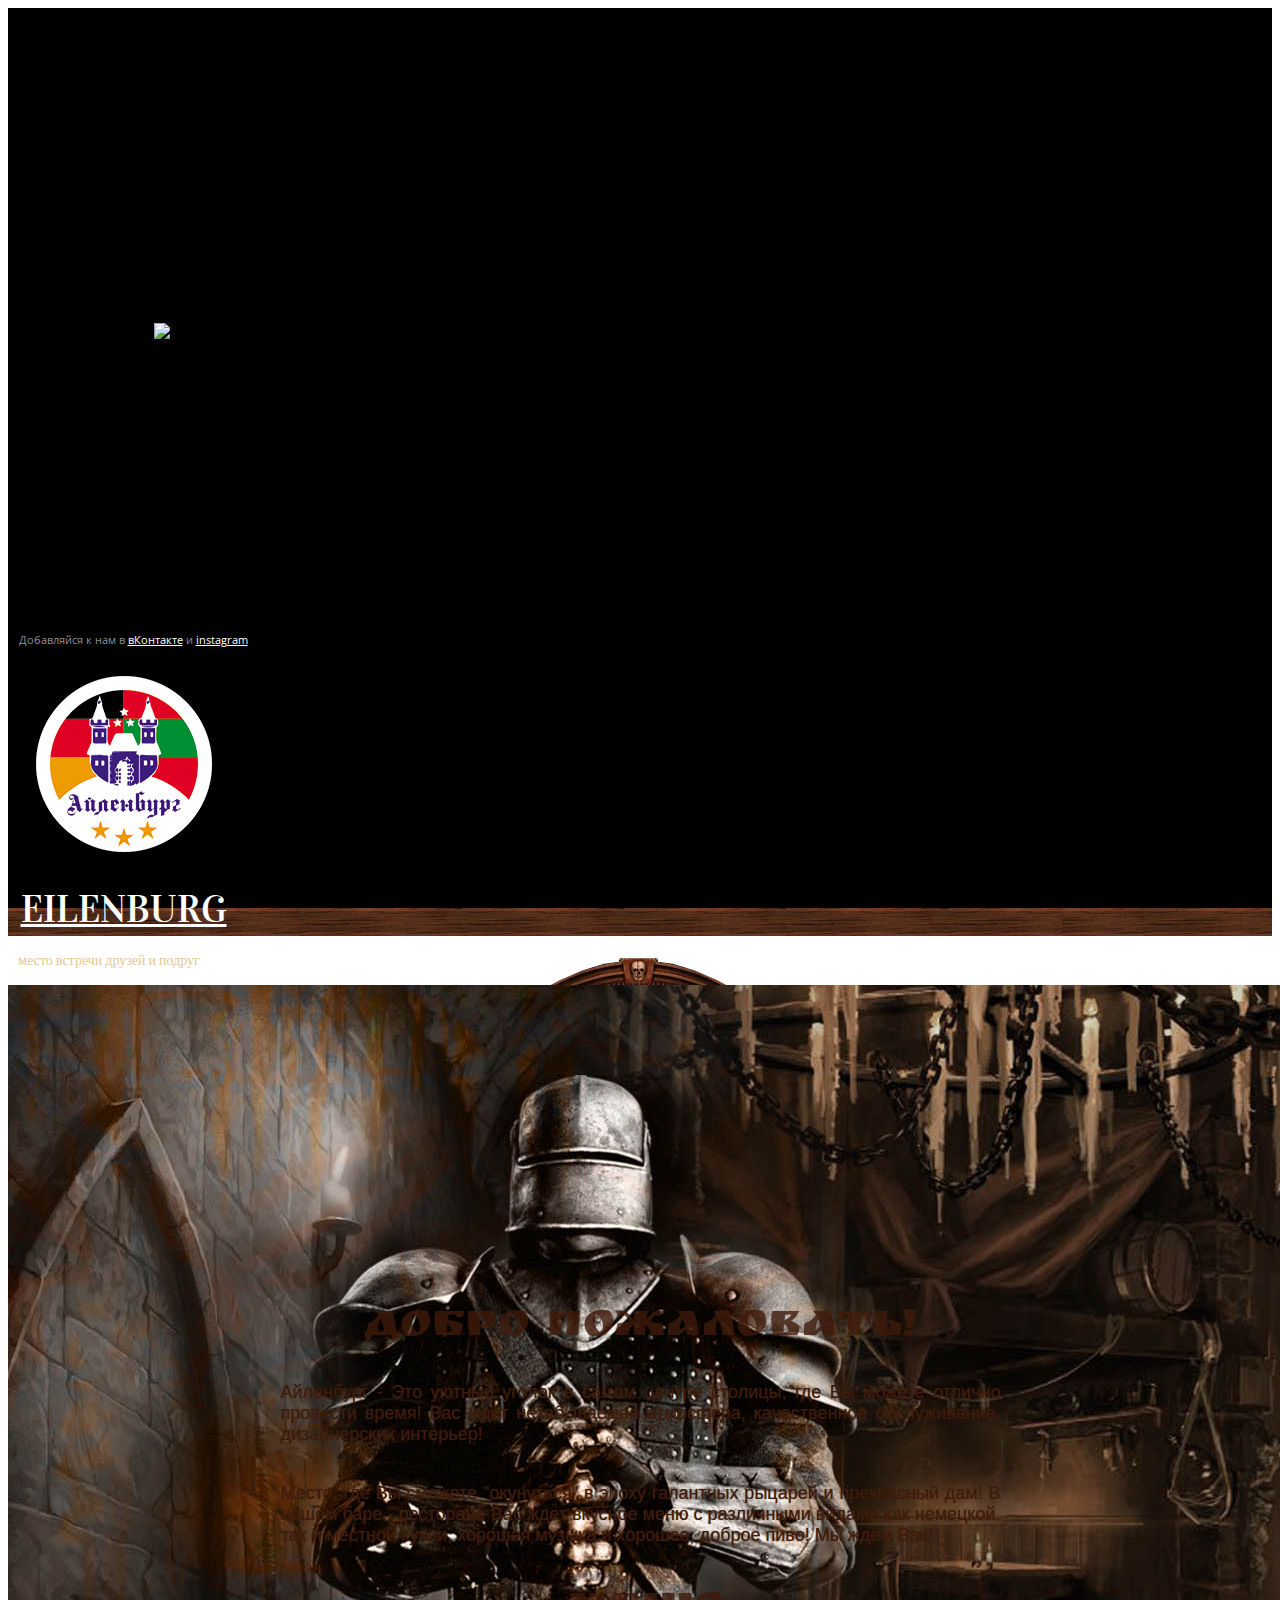
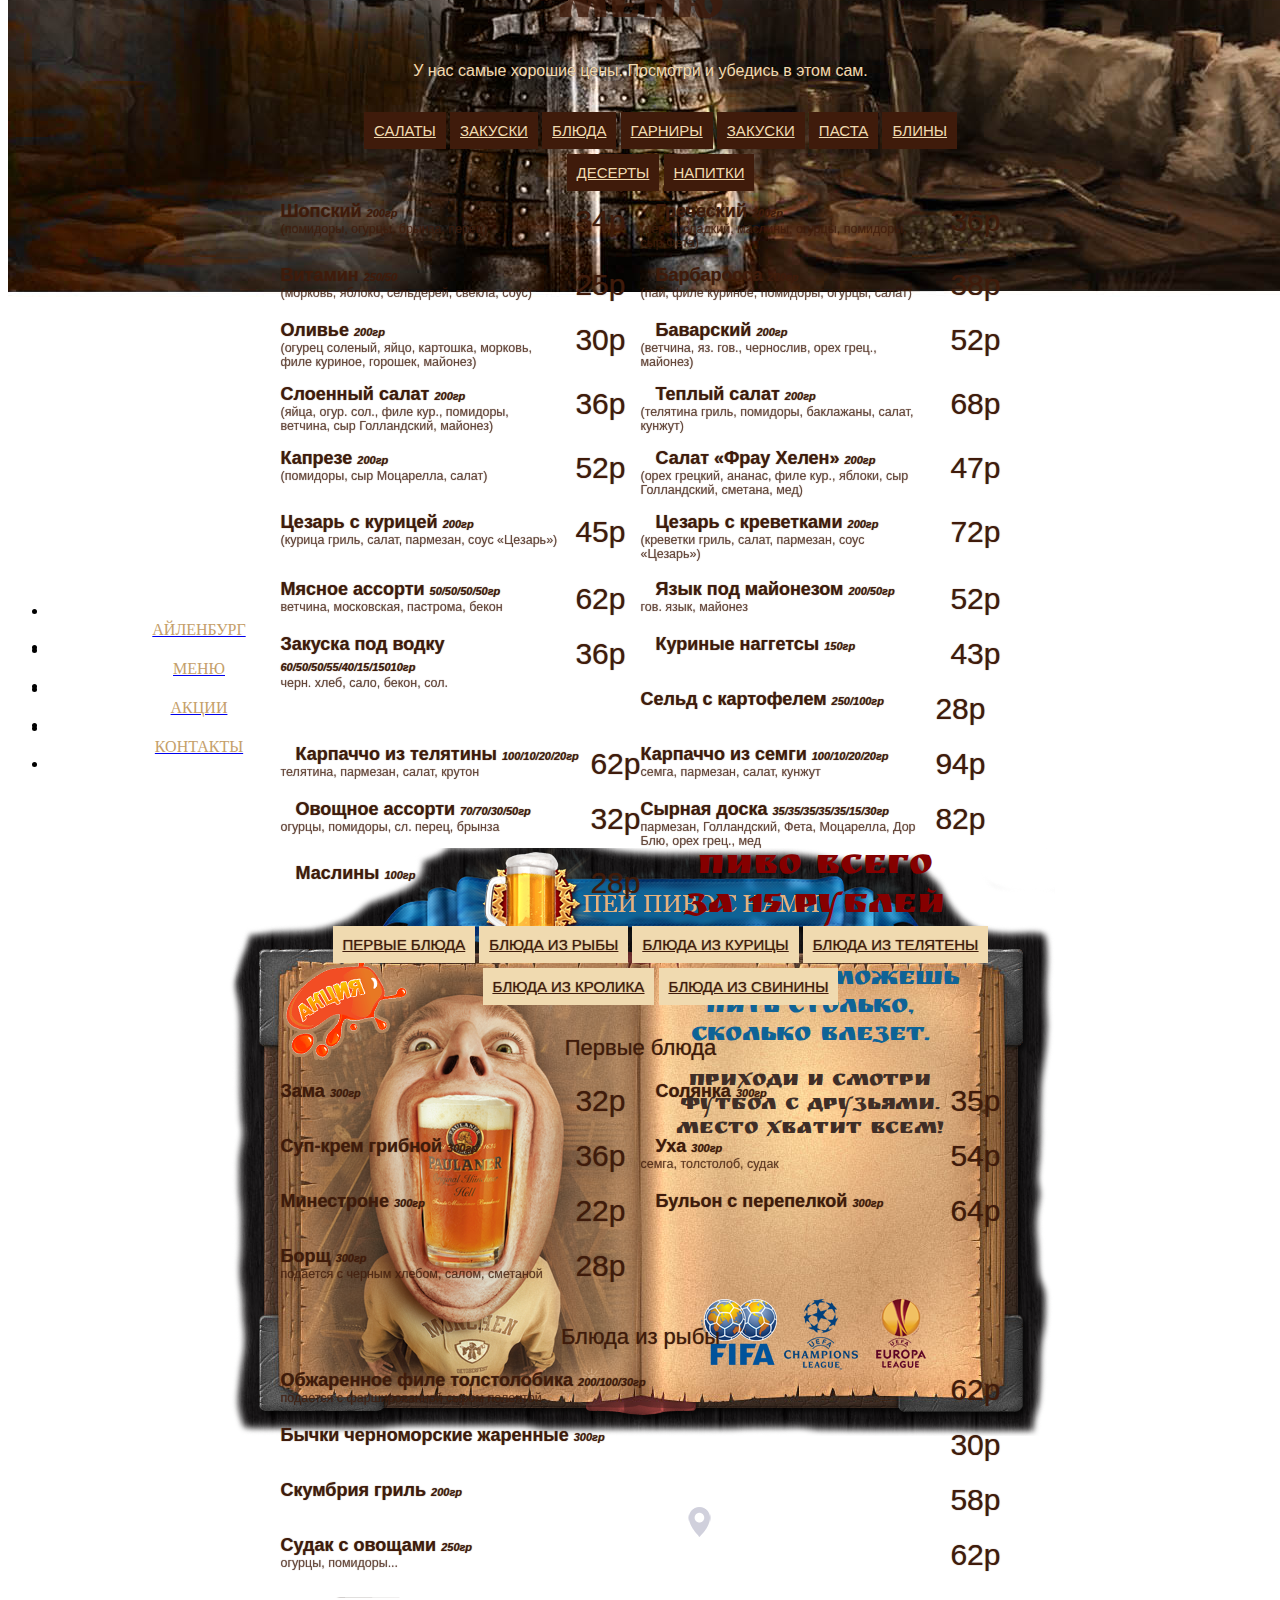
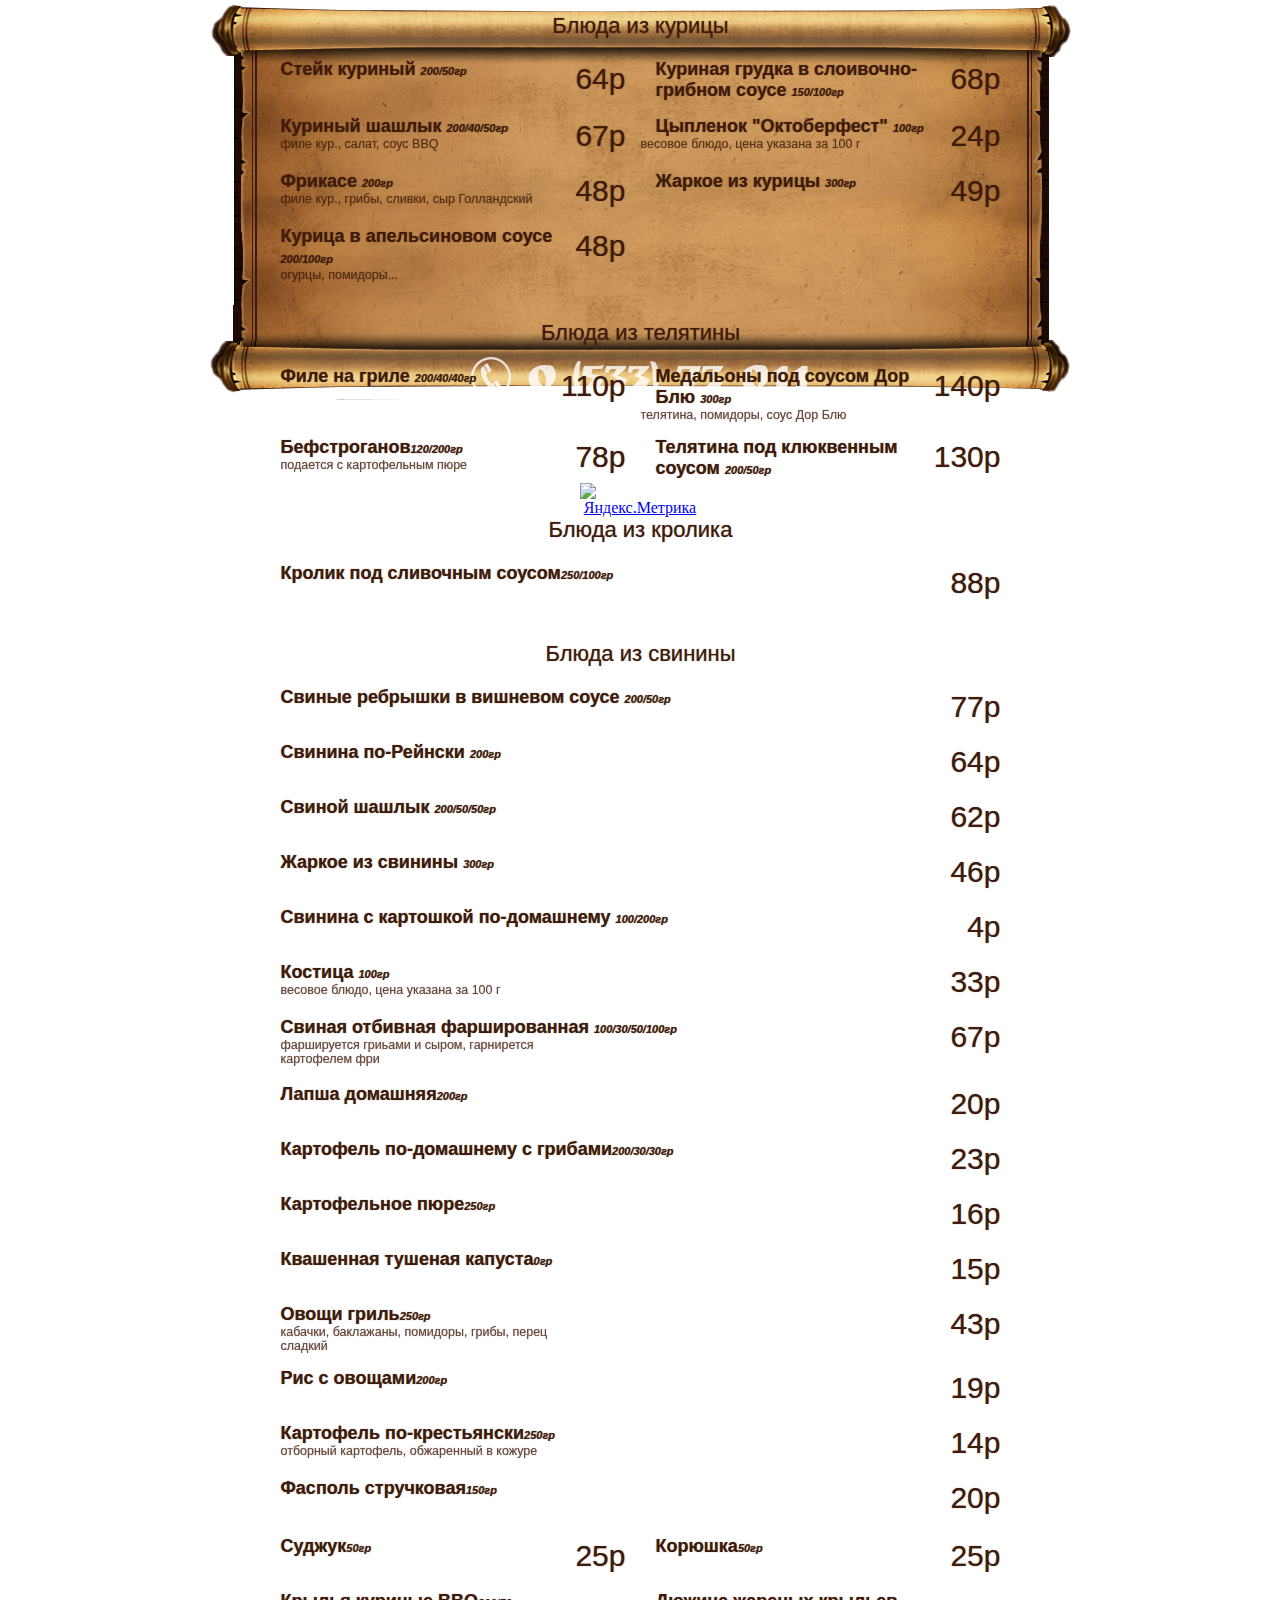
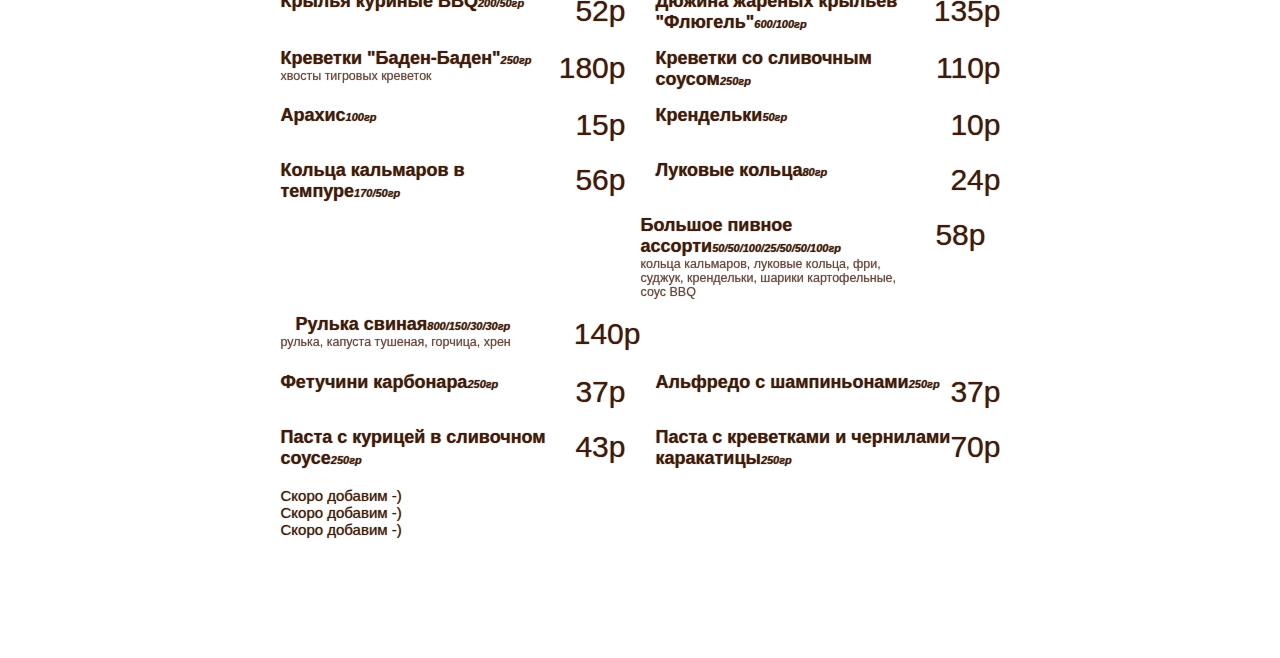
==== index.html @ 7a673947 "Eilenburg repo" ====
<!DOCTYPE html PUBLIC "-//W3C//DTD XHTML 1.0 Strict//EN" "http://www.w3.org/TR/xhtml1/DTD/xhtml1-strict.dtd">
<html xmlns="http://www.w3.org/1999/xhtml" xml:lang="ru" lang="ru">
<head>
    <title>Айленбург - Ресторан в самом сердце столицы</title>
    <meta http-equiv="X-UA-Compatible" content="IE=10; IE=9; IE=8;">
    <meta name="viewport" content="width=980">
    <meta name="format-detection" content="telephone=no">

    <meta http-equiv="Content-Type" content="text/html; charset=UTF-8">

    <link href="http://templates.cms-guide.com//43664/assets/css/reset.css" rel="stylesheet" type="text/css">

    <link href="http://templates.cms-guide.com//43664/assets/css/style.css?1.1.3" rel="stylesheet" type="text/css">

    <link href="//fonts.googleapis.com/css?family=Arvo:n,b,i,bi|Open+Sans:n,b,i,bi|Oswald:n,b|Play:n,b|Vidaloka:n&amp;subset=Latin,Cyrillic,Cyrillic-ext,Greek,Greek-ext,Latin-ext,Vietnamese"
          rel="stylesheet" type="text/css">

    <link href="css/main.css" rel="stylesheet" type="text/css">

    <link href='http://fonts.googleapis.com/css?family=Andika|Ruslan+Display&subset=latin,cyrillic' rel='stylesheet' type='text/css'>


    <script src="//code.jquery.com/jquery-1.10.2.js"></script>
    <script src="//code.jquery.com/ui/1.11.3/jquery-ui.js"></script>

    <script>
        $(function() {
            $( "#tabs" ).tabs();
        });

        $(function() {
            $( "#tabs2" ).tabs();
        });
    </script>

    <style>
        <!--
        #mjs-background-prev, #mjs-background-next {

            padding: 0px 10px 0px 10px;
        }

        #mjs-background-prev:hover, #mjs-background-next:hover {
            background: transparent;
            background-color: rgba(0, 0, 0, 0.2);
            padding: 0px 10px 0px 10px;
        }

        #mjs-background-next {
            background-image: url(http://templates.cms-guide.com/43664/images/next_arrow_big.png);
            background-position: 50% 50%;
            background-repeat: no-repeat;
            min-width: 79px;
        }

        #mjs-background-next:hover {
            background-image: url(http://templates.cms-guide.com/43664/images/next_arrow_big.png);
            background-position: 50% 50%;
            background-repeat: no-repeat;
            min-width: 79px;
        }

        #mjs-background-prev {
            background-image: url(http://templates.cms-guide.com/43664/images/prev_arrow_big.png);
            background-position: 50% 50%;
            background-repeat: no-repeat;
            min-width: 79px;
        }

        #mjs-background-prev:hover {
            background-image: url(http://templates.cms-guide.com/43664/images/prev_arrow_big.png);
            background-position: 50% 50%;
            background-repeat: no-repeat;
            min-width: 79px;
        }

        #colorbox.system {
        }

        #colorbox.system #cboxPrevious, #colorbox.system #cboxNext {

            padding: 0px 10px 0px 10px;
        }

        #colorbox.system #cboxPrevious:hover, #colorbox.system #cboxNext:hover {

            padding: 0px 10px 0px 10px;
        }

        #colorbox.system #cboxNext {
            background-image: url(http://templates.cms-guide.com/43664/images/next_arrow_big.png);
            background-position: 50% 50%;
            background-repeat: no-repeat;
            min-width: 79px;
        }

        #colorbox.system #cboxNext:hover {
            background-image: url(http://templates.cms-guide.com/43664/images/next_arrow_big.png);
            background-position: 50% 50%;
            background-repeat: no-repeat;
            min-width: 79px;
        }

        #colorbox.system #cboxPrevious {
            background-image: url(http://templates.cms-guide.com/43664/images/prev_arrow_big.png);
            background-position: 50% 50%;
            background-repeat: no-repeat;
            min-width: 79px;
        }

        #colorbox.system #cboxPrevious:hover {
            background-image: url(http://templates.cms-guide.com/43664/images/prev_arrow_big.png);
            background-position: 50% 50%;
            background-repeat: no-repeat;
            min-width: 79px;
        }

        #cboxOverlay {
            background-color: #1B1B1B;
        }

        #mjs-browser {
            min-width: 980px;
            background: transparent;
            background-color: rgb(0, 0, 0);
        }

        #mjs-main {
            width: 980px;
            min-height: 900px;
        }

        -->
    </style>



</head>
<body style="min-height: 900px;">




<div id="mjs-bg-popup"></div>

<div id="mjs-browser" style="">
<!-- popup overlay -->
<div id="mjs-main" class="mjs-holder" style="height: 900px; min-height: 900px;">

<div id="mjs-website-bgContainer"></div>
<div id="mjs-website" style="height: 900px; min-height: 900px; opacity: 1;">
<div id="mjs-object_28"
     class="mjs-object mjs-object-shape mjs-auto-right-window mjs-auto-left-window mjs-auto-bottom-window mjs-object-shape-rectangle"
     style="right: -461.5px; bottom: 0px; left: -461.5px; height: 46px; z-index: 51000;">
    <div class="mjs-object-content"></div>
</div>
<!--
<div id="mjs-object_29" class="mjs-object mjs-object-htmlText mjs-auto-bottom-window"
     style="bottom: 10px; width: 200px; height: 24px; left: 389px; z-index: 51001;">
    <div class="mjs-object-content"><p style="text-align:center;"><span
            style="font-family:'Open Sans';font-size:11px;color:#ffffff;">Ресторан Айленбург<span style="color:#e2c78e;"> <span
            style="color:#8f8e8e;">© 2015</span></span></span></p></div>
</div>
-->


<div id="mjs-object_23" class="mjs-object mjs-object-image"
     style="width: 308px; height: 560px; top: 0px; left: 336px; z-index: 20001; overflow: hidden; text-align: center; line-height: 560px;">
    <div class="mjs-image-wrap"><img id="_mjs-object_23" src="http://templates.cms-guide.com/43664/images/menu_bg.png"
                                     class="" style="height: 560px;"></div>
</div>
<div id="mjs-object_24" class="mjs-object mjs-object-htmlText"
     style="width: 250px; height: 25px; top: 10px; left: 363px; z-index: 20002;">
    <div class="mjs-object-content"><p style="text-align:center;"><span
            style="font-family:'Open Sans';font-size:11px;color:#8f8e8e;">Добавляйся к нам в <a
            href="" target="_blank" style="color:#ffffff;">вКонтакте</a> и <a
            href="" target="_blank" style="color:#ffffff;">instagram</a> </span></p>
    </div>
</div>

<div id="mjs-object_251" class="mjs-object mjs-object-htmlText"
     style="width: 231px; height: 190px; top: 45px; left: 374px; z-index: 20003;">
    <div class="mjs-object-content"><p style="text-align:center;"><span
            style="font-family:'Vidaloka';font-size:48px;color:#ffffff;"><a href=""
                                                                            class="mjs-link-bindable"
                                                                            style="color:#ffffff;font-family:'Vidaloka';font-size:38px;"
                                                                            data-url="splash" data-action="switchPage">
                                                                            <img src="img/logo.png" alt="">
                                                                            </a></span>
    </p></div>
</div>

<div id="mjs-object_25" class="mjs-object mjs-object-htmlText"
     style="width: 231px; height: 58px; top: 225px; left: 374px; z-index: 20003;">
    <div class="mjs-object-content"><p style="text-align:center;"><span
            style="font-family:'Vidaloka';font-size:48px;color:#ffffff;"><a href=""
                                                                            class="mjs-link-bindable"
                                                                            style="color:#ffffff;font-family:'Vidaloka';font-size:38px;"
                                                                            data-url="splash" data-action="switchPage">EILENBURG</a></span>
    </p></div>
</div>
<div id="mjs-object_26" class="mjs-object mjs-object-htmlText"
     style="width: 202px;  top: 276px; left: 388px; z-index: 20004;">
    <div class="mjs-object-content"><p style="text-align:center;"><span
            style="font-family:'Vidaloka';font-size:14px;color:#e2c78e;">место встречи друзей и подруг</span></p></div>
</div>
<div id="mjs-object_27" class="mjs-object mjs-object-image"
     style="width: 1920px; height: 1200px; top: 0px; left: -470px; z-index: 20000; overflow: hidden;">
    <div class="mjs-rel-wrapper" style="overflow: hidden; position: relative; width: 1920px; height: 1200px;">
        <div class="mjs-image-wrap" style="position: absolute; top: 0px; left: 0px; width: 1920px; height: 1200px;"><img
                id="_mjs-object_27" src="img/bg5.jpg" class=""
                style="width: 1920px; height: 1200px;"></div>
    </div>
</div>
<div id="mjs-widget_13" class="mjs-advancedMenu mjs-widget mjs-widget-verticalMenuModule"
     style="width: 302px; height: 286px; top: 318px; left: 339px; z-index: 70005;">
<div class="mjs-widget-content mjs-m-submenu-set-width" style="margin:0 auto;">
    <ul class="mjs-menu mjs-menu-level-0">
        <li class="mjs-sub mjs-item-first " style="height: 13.6863136863137%;">&nbsp;
					<span class="mjs-menu-stylevo" style="width: 302px; height: 39px;">
						<a class="mjs-link-bindable mjs-menu-styles" href="#wellcome" data-url="home"
                           data-action="switchPage" rel="" target="">
							<span class="mjs-menu-align" style="line-height: 18px;">
								<div class="mjs-menu-icon" style="display: none;"><img class="mjs-menu-icon-image">
                                </div>
								<div class="mjs-menu-text" style="width: 302px;">АЙЛЕНБУРГ</div>
							</span>
                        </a>
						
					</span>
        </li>
        <li class="mjs-menu-delimiter delimiter-position-first"></li>

        <li class="mjs-sub mjs-item- " style="height: 13.6863136863137%;">&nbsp;
					<span class="mjs-menu-stylevo" style="width: 302px; height: 39px;">
						<a class="mjs-link-bindable mjs-menu-styles" href="#menu" data-url="our-beers"
                           data-action="switchPage" rel="" target=""
                           style="background-image: none; background-position: 50% 100%; background-repeat: no-repeat;">
							<span class="mjs-menu-align" style="line-height: 18px;">
								<div class="mjs-menu-icon" style="display: none;"><img class="mjs-menu-icon-image">
                                </div>
								<div class="mjs-menu-text" style="width: 302px;">МЕНЮ</div>
							</span>
                        </a>
					</span>
        </li>
        <li class="mjs-menu-delimiter delimiter-position-"></li>

        <li class="mjs-sub mjs-item- " style="height: 13.6863136863137%;">&nbsp;
					<span class="mjs-menu-stylevo" style="width: 302px; height: 39px;">
						<a class="mjs-link-bindable mjs-menu-styles" href="#akcia" data-url="the-brewery"
                           data-action="switchPage" rel="" target="">
							<span class="mjs-menu-align" style="line-height: 18px;">
								<div class="mjs-menu-icon" style="display: none;"><img class="mjs-menu-icon-image">
                                </div>
								<div class="mjs-menu-text" style="width: 302px;">АКЦИИ</div>
							</span>
                        </a>

					</span>
        </li>
        <li class="mjs-menu-delimiter delimiter-position-"></li>

        <li class="mjs-sub mjs-item- " style="height: 13.6863136863137%;">&nbsp;
					<span class="mjs-menu-stylevo" style="width: 302px; height: 40px;">
						<a class="mjs-link-bindable mjs-menu-styles" href="#contact" data-url="online-shop"
                           data-action="switchPage" rel="" target="">
							<span class="mjs-menu-align" style="line-height: 18px;">
								<div class="mjs-menu-icon" style="display: none;"><img class="mjs-menu-icon-image">
                                </div>
								<div class="mjs-menu-text" style="width: 302px;">КОНТАКТЫ</div>
							</span>
                        </a>

					</span>
        </li>

        <li class="mjs-menu-delimiter delimiter-position-last"></li>
    </ul>
</div>
<style>
    <!--

    /* .mjs-menu-styles - hyperlink styles */

    #mjs-widget_13 ul.mjs-menu-level-1 li a.mjs-menu-styles {
        width: 302px;
    }

    /* .mjs-menu-align - vertical-align & text format styles */
    #mjs-widget_13 ul.mjs-menu-level-0 > li > .mjs-menu-stylevo > a.mjs-menu-styles > .mjs-menu-align {
        font-weight: normal;
        font-style: normal;
        text-decoration: none;
        margin-top: -1px;
        line-height: 1.2;
        text-align: center;
        font-family: 'Vidaloka';
        font-size: 16px;
        color: #c5a06a;
        letter-spacing: 0px;;
    }

    #mjs-widget_13 ul.mjs-menu-level-0 > li.mjs-active > .mjs-menu-stylevo > a.mjs-menu-styles > .mjs-menu-align,
    #mjs-widget_13 ul.mjs-menu-level-0 > li.mjs-sub:hover > .mjs-menu-stylevo > a.mjs-menu-styles > .mjs-menu-align {
        font-weight: normal;
        font-style: normal;
        text-decoration: none;
        margin-top: -1px;
        line-height: 1.2;
        text-align: center;
        font-family: 'Vidaloka';
        font-size: 16px;
        color: #ffffff;
        letter-spacing: 0px;;
    }

    /* .mjs-menu-delimiter - Delimiter styles */
    #mjs-widget_13 ul.mjs-menu-level-0 li.mjs-menu-delimiter {
        width: 302px;
        height: 2px;
        background: url(http://templates.cms-guide.com/43664/images/delimitr.png) center center no-repeat;
    }

    /* .mjs-menu-stylevo - styleVO & result width and height of the button (see adjustMenuHeight() function in js widget class) */
    #mjs-widget_13 ul.mjs-menu-level-0 > li.mjs-sub > .mjs-menu-stylevo {

    }

    #mjs-widget_13 ul.mjs-menu-level-0 > li.mjs-sub:hover > .mjs-menu-stylevo,
    #mjs-widget_13 ul.mjs-menu-level-0 > li.mjs-active > .mjs-menu-stylevo {
        background: transparent;
        background-color: rgba(0, 0, 0, 0.2);

    }

    #mjs-widget_13 ul.mjs-menu-level-1 li > .mjs-menu-stylevo, #mjs-widget_13 ul.mjs-menu-level-2 li > .mjs-menu-stylevo {

    }

    #mjs-widget_13 ul.mjs-menu-level-1 li.mjs-sub:hover > .mjs-menu-stylevo,
    #mjs-widget_13 ul.mjs-menu-level-1 li.mjs-active > .mjs-menu-stylevo,
    #mjs-widget_13 ul.mjs-menu-level-2 li.mjs-sub:hover > .mjs-menu-stylevo,
    #mjs-widget_13 ul.mjs-menu-level-2 li.mjs-active > .mjs-menu-stylevo {

    }

    /* .mjs-menu-text - container for text label & submenu text format styles */
    #mjs-widget_13 ul.mjs-menu-level-1 li > .mjs-menu-stylevo > a.mjs-menu-styles .mjs-menu-align .mjs-menu-text {
        font-weight: normal;
        font-style: normal;
        text-decoration: none;
        margin-top: -1px;
        line-height: 1.2;
        padding-left: 20px;
        text-align: left;
        font-family: 'Vidaloka';
        font-size: 12px;
        color: #7e6040;
        letter-spacing: 0px;;
    }

    #mjs-widget_13 ul.mjs-menu-level-1 li.mjs-sub:hover > .mjs-menu-stylevo > a.mjs-menu-styles .mjs-menu-align .mjs-menu-text,
    #mjs-widget_13 ul.mjs-menu-level-1 li.mjs-active > .mjs-menu-stylevo > a.mjs-menu-styles .mjs-menu-align .mjs-menu-text {
        font-weight: normal;
        font-style: normal;
        text-decoration: none;
        margin-top: -1px;
        line-height: 1.2;
        padding-left: 20px;
        text-align: left;
        font-family: 'Vidaloka';
        font-size: 12px;
        color: #ffffff;
        letter-spacing: 0px;;
    }

    /* .mjs-menu-icon - icon container */
    #mjs-widget_13 ul.mjs-menu-level-0 li .mjs-menu-icon {
        float:;
    }

    /* other */
    #mjs-widget_13 ul.mjs-menu-level-0 ul {
        background: url('http://templates.cms-guide.com/43664/images/submenu_bg.png') repeat center center;
        padding: 20px 0px 20px 0px;

    }

    #mjs-widget_13 ul.mjs-menu-level-0 ul li {
        width: 302px;
    }

    #mjs-widget_13 > .mjs-m-submenu-set-width ul.mjs-menu-level-1 li a.mjs-menu-styles,
    #mjs-widget_13 > .mjs-m-submenu-set-width ul.mjs-menu-level-2 li a.mjs-menu-styles {
        width: 200px;
    }

    -->
</style>
</div>
</div>

</div>

</div>

<div
     class="mjs-object mjs-object-shape mjs-auto-right-window mjs-auto-left-window mjs-auto-bottom-window mjs-object-shape-rectangle"
     style="min-width: 980px; height: 1400px; z-index: 1001; background: url(http://templates.cms-guide.com/47657/images/bg.jpg) 0% 0% repeat; display: block; position: static;">


    <!-- ********************************************************************** -->

    <div class="hr_bg" id="wellcome"></div>

    <div class="cont_block">
        <div class="cont_bg"></div>
        <div class="pirates bg" id="page" data-page="pirates-main">
            <div class="wrapper pirates bg-footer">

                <div class="bg-wood">
                    <section class="pl-page">
                        <div class="pl-paper begin">
                        </div>
                        <div class="pl-content" >
                            <div class="row-fluid">
                                <div class="content">
                                    <div class="title">ДОБРО ПОЖАЛОВАТЬ!</div>

                                    <p class="pre">Айленбург -  Это уютный уголок в самом центре столицы, где Вы можете отлично провести время! Вас ждет незабываемая атмосфера, качественное обслуживание, дизайнерских интерьер!</p>
                                    <p class="pre">Место, где Вы сможете "окунуться" в эпоху галантных рыцарей и прекрасный дам!
                                        В нашем баре - ресторане Вас ждет вкусное меню с различными видами как немецкой, так и местной кухни, хорошая музыка и хорошее, доброе пиво! Мы ждем Вас!</p>

                                    <div class="title2" id="menu">МЕНЮ</div>

                                    <h1 class="h1"><span>У нас самые хорошие цены. Посмотри и убедись в этом сам.</span></h1>

                                    <div id="tabs" class="tabs">
                                        <ul>
                                            <li><a href="#tabs-1">САЛАТЫ</a></li>
                                            <li><a href="#tabs-2">ЗАКУСКИ</a></li>
                                            <li><a href="#tabs-3">БЛЮДА</a></li>
                                            <li><a href="#tabs-4">ГАРНИРЫ</a></li>
                                            <li><a href="#tabs-5">ЗАКУСКИ</a></li>
                                            <li><a href="#tabs-6">ПАСТА</a></li>
                                            <li><a href="#tabs-7">БЛИНЫ</a></li>
                                            <li><a href="#tabs-8">ДЕСЕРТЫ</a></li>
                                            <li><a href="#tabs-9">НАПИТКИ</a></li>

                                        </ul>
                                        <div id="tabs-1" class="item">
                                           <ul class="items">
                                               <li>
                                                   <div class="group">
                                                       <div class="price">
                                                           34р
                                                       </div>
                                                       <div class="name">Шопский <span>200гр</span></div>
                                                       <small>(помидоры, огурцы, брынза, перец)</small>
                                                   </div>
                                               </li>
                                               <li>
                                                   <div class="group">
                                                       <div class="price">
                                                           36р
                                                       </div>
                                                       <div class="name">Греческий <span>200гр</span></div>
                                                       <small>(перец сладкий, маслины, огурцы, помидоры, сыр Фета)</small>
                                                   </div>
                                               </li>
                                               <li>
                                                   <div class="group">
                                                       <div class="price">
                                                           25р
                                                       </div>
                                                       <div class="name">Витамин <span>250/50</span></div>
                                                       <small>(морковь, яблоко, сельдерей, свекла, соус)</small>
                                                   </div>
                                               </li>
                                               <li>
                                                   <div class="group">
                                                       <div class="price">
                                                           38р
                                                       </div>
                                                       <div class="name">Барбаросса <span>200гр</span></div>
                                                       <small>(пай, филе куриное, помидоры, огурцы, салат)</small>
                                                   </div>
                                               </li>
                                               <li>
                                                   <div class="group">
                                                       <div class="price">
                                                           30р
                                                       </div>
                                                       <div class="name">Оливье <span>200гр</span></div>
                                                       <small>(огурец соленый, яйцо, картошка, морковь, филе куриное, горошек,
                                                           майонез)
                                                       </small>
                                                   </div>
                                               </li>
                                               <li>
                                                   <div class="group">
                                                       <div class="price">
                                                           52р
                                                       </div>
                                                       <div class="name">Баварский <span>200гр</span></div>
                                                       <small>(ветчина, яз. гов., чернослив, орех грец., майонез)</small>
                                                   </div>
                                               </li>
                                               <li>
                                                   <div class="group">
                                                       <div class="price">
                                                           36р
                                                       </div>
                                                       <div class="name">Слоенный салат <span>200гр</span></div>
                                                       <small>(яйца, огур. сол., филе кур., помидоры, ветчина, сыр  Голландский,
                                                           майонез)
                                                       </small>
                                                   </div>
                                               </li>
                                               <li>
                                                   <div class="group">
                                                       <div class="price">
                                                           68р
                                                       </div>
                                                       <div class="name">Теплый салат <span>200гр</span></div>
                                                       <small>(телятина гриль, помидоры, баклажаны, салат, кунжут)</small>

                                                   </div>
                                               </li>
                                               <li>
                                                   <div class="group">
                                                       <div class="price">
                                                           52р
                                                       </div>
                                                       <div class="name">Капрезе <span>200гр</span></div>
                                                       <small>(помидоры, сыр Моцарелла, салат)</small>

                                                   </div>
                                               </li>
                                               <li>
                                                   <div class="group">
                                                       <div class="price">
                                                           47р
                                                       </div>
                                                       <div class="name">Салат «Фрау Хелен» <span>200гр</span></div>
                                                       <small>(орех грецкий, ананас, филе кур., яблоки, сыр Голландский,
                                                           сметана, мед)
                                                       </small>

                                                   </div>
                                               </li>
                                               <li>
                                                   <div class="group">
                                                       <div class="price">
                                                           45р
                                                       </div>
                                                       <div class="name">Цезарь с курицей <span>200гр</span></div>
                                                       <small>(курица гриль, салат, пармезан, соус «Цезарь»)</small>

                                                   </div>
                                               </li>
                                               <li>
                                                   <div class="group">
                                                       <div class="price">
                                                           72р
                                                       </div>
                                                       <div class="name">Цезарь с креветками <span>200гр</span></div>
                                                       <small>(креветки гриль, салат, пармезан, соус «Цезарь»)</small>

                                                   </div>
                                               </li>

                                           </ul>


                                        </div>
                                        <div id="tabs-2" class="item">
                                            <ul class="items">
                                                <li>
                                                    <div class="group">
                                                        <div class="price">
                                                            62р
                                                        </div>
                                                        <div class="name">Мясное ассорти <span>50/50/50/50гр</span></div>
                                                        <small>ветчина, московская, пастрома, бекон</small>
                                                    </div>
                                                </li>


                                                <li>
                                                    <div class="group">
                                                        <div class="price">
                                                            52р
                                                        </div>
                                                        <div class="name">Язык под майонезом <span>200/50гр</span></div>
                                                        <small>гов. язык, майонез</small>
                                                    </div>
                                                </li>

                                                <li>
                                                    <div class="group">
                                                        <div class="price">
                                                            36р
                                                        </div>
                                                        <div class="name">Закуска под водку <span>60/50/50/55/40/15/15010гр</span></div>
                                                        <small>черн. хлеб, сало, бекон, сол. </small>
                                                    </div>
                                                </li>

                                                <li>
                                                    <div class="group">
                                                        <div class="price">
                                                            43р
                                                        </div>
                                                        <div class="name">Куриные наггетсы <span>150гр</span></div>
                                                        <small></small>
                                                    </div>
                                                </li>

                                                <li>
                                                    <div class="group">
                                                        <div class="price">
                                                            28р
                                                        </div>
                                                        <div class="name">Сельд с картофелем <span>250/100гр</span></div>
                                                        <small></small>
                                                    </div>
                                                </li>

                                                <li>
                                                    <div class="group">
                                                        <div class="price">
                                                            62р
                                                        </div>
                                                        <div class="name">Карпаччо из телятины <span>100/10/20/20гр</span></div>
                                                        <small>телятина, пармезан, салат, крутон</small>
                                                    </div>
                                                </li>

                                                <li>
                                                    <div class="group">
                                                        <div class="price">
                                                            94р
                                                        </div>
                                                        <div class="name">Карпаччо из семги <span>100/10/20/20гр</span></div>
                                                        <small>семга, пармезан, салат, кунжут</small>
                                                    </div>
                                                </li>

                                                <li>
                                                    <div class="group">
                                                        <div class="price">
                                                            32р
                                                        </div>
                                                        <div class="name">Овощное ассорти <span>70/70/30/50гр</span></div>
                                                        <small>огурцы, помидоры, сл. перец, брынза</small>
                                                    </div>
                                                </li>

                                                <li>
                                                    <div class="group">
                                                        <div class="price">
                                                            82р
                                                        </div>
                                                        <div class="name">Сырная доска <span>35/35/35/35/35/15/30гр</span></div>
                                                        <small>пармезан, Голландский, Фета, Моцарелла, Дор Блю, орех грец., мед</small>
                                                    </div>
                                                </li>

                                                <li>
                                                    <div class="group">
                                                        <div class="price">
                                                            28р
                                                        </div>
                                                        <div class="name">Маслины <span>100гр</span></div>
                                                        <small></small>
                                                    </div>
                                                </li>
                                            </ul>
                                        </div>
                                        <div id="tabs-3" class="item">
                                            <div id="tabs2" class="tabs">
                                            <ul class="podmenu">
                                                <li><a href="#tabs-10">ПЕРВЫЕ БЛЮДА</a></li>
                                                <li><a href="#tabs-11">БЛЮДА ИЗ РЫБЫ</a></li>
                                                <li><a href="#tabs-12">БЛЮДА ИЗ КУРИЦЫ</a></li>
                                                <li><a href="#tabs-13">БЛЮДА ИЗ ТЕЛЯТЕНЫ</a></li>
                                                <li><a href="#tabs-14">БЛЮДА ИЗ КРОЛИКА</a></li>
                                                <li><a href="#tabs-15">БЛЮДА ИЗ СВИНИНЫ</a></li>

                                            </ul>

                                            <div id="tabs-10" class="item">
                                                <div class="tit">Первые блюда</div>
                                                <ul class="items">
                                                    <li>
                                                        <div class="group">
                                                            <div class="price">
                                                                32р
                                                            </div>
                                                            <div class="name">Зама <span>300гр</span></div>
                                                            <small></small>
                                                        </div>
                                                    </li>


                                                    <li>
                                                        <div class="group">
                                                            <div class="price">
                                                                35р
                                                            </div>
                                                            <div class="name">Солянка <span>300гр</span></div>
                                                            <small></small>
                                                        </div>
                                                    </li>


                                                    <li>
                                                        <div class="group">
                                                            <div class="price">
                                                                36р
                                                            </div>
                                                            <div class="name">Суп-крем грибной <span>300гр</span></div>
                                                            <small></small>
                                                        </div>
                                                    </li>


                                                    <li>
                                                        <div class="group">
                                                            <div class="price">
                                                                54р
                                                            </div>
                                                            <div class="name">Уха <span>300гр</span></div>
                                                            <small>семга, толстолоб, судак</small>
                                                        </div>
                                                    </li>


                                                    <li>
                                                        <div class="group">
                                                            <div class="price">
                                                                22р
                                                            </div>
                                                            <div class="name">Минестроне <span>300гр</span></div>
                                                            <small></small>
                                                        </div>
                                                    </li>


                                                    <li>
                                                        <div class="group">
                                                            <div class="price">
                                                                64р
                                                            </div>
                                                            <div class="name">Бульон с перепелкой <span>300гр</span></div>
                                                            <small></small>
                                                        </div>
                                                    </li>


                                                    <li>
                                                        <div class="group">
                                                            <div class="price">
                                                                28р
                                                            </div>
                                                            <div class="name">Борщ <span>300гр</span></div>
                                                            <small>подается с черным хлебом, салом, сметаной</small>
                                                        </div>
                                                    </li>
                                                </ul>
                                            </div>
                                            <div id="tabs-11" class="item">
                                                <div class="tit">Блюда из рыбы</div>
                                                <ul class="items onecol">
                                                    <li>
                                                        <div class="group">
                                                            <div class="price">
                                                                62р
                                                            </div>
                                                            <div class="name">Обжаренное филе толстолобика <span>200/100/30гр</span></div>
                                                            <small>подается с фаршированной сыром полентой</small>
                                                        </div>
                                                    </li>


                                                    <li>
                                                        <div class="group">
                                                            <div class="price">
                                                                30р
                                                            </div>
                                                            <div class="name">Бычки черноморские жаренные <span>300гр</span></div>
                                                            <small></small>
                                                        </div>
                                                    </li>


                                                    <li>
                                                        <div class="group">
                                                            <div class="price">
                                                                58р
                                                            </div>
                                                            <div class="name">Скумбрия гриль <span>200гр</span></div>
                                                            <small></small>
                                                        </div>
                                                    </li>


                                                    <li>
                                                        <div class="group">
                                                            <div class="price">
                                                                62р
                                                            </div>
                                                            <div class="name">Судак с овощами <span>250гр</span></div>
                                                            <small>огурцы, помидоры...</small>
                                                        </div>
                                                    </li>
                                                </ul>
                                            </div>
                                            <div id="tabs-12" class="item">
                                                <div class="tit">Блюда из курицы</div>
                                                <ul class="items">
                                                    <li>
                                                        <div class="group">
                                                            <div class="price">
                                                                64р
                                                            </div>
                                                            <div class="name">Стейк куриный <span>200/50гр</span></div>
                                                            <small></small>
                                                        </div>
                                                    </li>


                                                    <li>
                                                        <div class="group">
                                                            <div class="price">
                                                                68р
                                                            </div>
                                                            <div class="name">Куриная грудка в слоивочно-грибном соусе <span>150/100гр</span></div>
                                                            <small></small>
                                                        </div>
                                                    </li>


                                                    <li>
                                                        <div class="group">
                                                            <div class="price">
                                                                67р
                                                            </div>
                                                            <div class="name">Куриный шашлык <span>200/40/50гр</span></div>
                                                            <small>филе кур., салат, соус BBQ</small>
                                                        </div>
                                                    </li>



                                                    <li>
                                                        <div class="group">
                                                            <div class="price">
                                                                24р
                                                            </div>
                                                            <div class="name">Цыпленок "Октоберфест" <span>100гр</span></div>
                                                            <small>весовое блюдо, цена указана за 100 г </small>
                                                        </div>
                                                    </li>



                                                    <li>
                                                        <div class="group">
                                                            <div class="price">
                                                                48р
                                                            </div>
                                                            <div class="name">Фрикасе <span>200гр</span></div>
                                                            <small>филе кур., грибы, сливки, сыр Голландский</small>
                                                        </div>
                                                    </li>

                                                    <li>
                                                        <div class="group">
                                                            <div class="price">
                                                                49р
                                                            </div>
                                                            <div class="name">Жаркое из курицы <span>300гр</span></div>
                                                            <small></small>
                                                        </div>
                                                    </li>


                                                    <li>
                                                        <div class="group">
                                                            <div class="price">
                                                                48р
                                                            </div>
                                                            <div class="name">Курица в апельсиновом соусе <span>200/100гр</span></div>
                                                            <small>огурцы, помидоры...</small>
                                                        </div>
                                                    </li>
                                                </ul>
                                            </div>

                                            <div id="tabs-13" class="item">
                                                <div class="tit">Блюда из телятины</div>
                                                <ul class="items">
                                                    <li>
                                                        <div class="group">
                                                            <div class="price">
                                                                110р
                                                            </div>
                                                            <div class="name">Филе на гриле <span>200/40/40гр</span></div>
                                                            <small></small>
                                                        </div>
                                                    </li>


                                                    <li>
                                                        <div class="group">
                                                            <div class="price">
                                                                140р
                                                            </div>
                                                            <div class="name">Медальоны под соусом Дор Блю <span>300гр</span></div>
                                                            <small>телятина, помидоры, соус Дор Блю</small>
                                                        </div>
                                                    </li>


                                                    <li>
                                                        <div class="group">
                                                            <div class="price">
                                                                78р
                                                            </div>
                                                            <div class="name">Бефстроганов<span>120/200гр </span></div>
                                                            <small>подается с картофельным пюре</small>
                                                        </div>
                                                    </li>


                                                    <li>
                                                        <div class="group">
                                                            <div class="price">
                                                                130р
                                                            </div>
                                                            <div class="name">Телятина под клюквенным соусом <span>200/50гр</span></div>
                                                            <small></small>
                                                        </div>
                                                    </li>
                                                </ul>
                                            </div>

                                            <div id="tabs-14" class="item">
                                                <div class="tit">Блюда из кролика</div>
                                                <ul class="items onecol">
                                                    <li>
                                                        <div class="group">
                                                            <div class="price">
                                                                88р
                                                            </div>
                                                            <div class="name">Кролик под сливочным соусом<span>250/100гр</span></div>
                                                            <small></small>
                                                        </div>
                                                    </li>
                                                </ul>
                                            </div>

                                            <div id="tabs-15" class="item">
                                                <div class="tit">Блюда из свинины</div>
                                                <ul class="items onecol">
                                                    <li>
                                                        <div class="group">
                                                            <div class="price">
                                                                77р
                                                            </div>
                                                            <div class="name">Свиные ребрышки в вишневом соусе <span>200/50гр</span></div>
                                                            <small></small>
                                                        </div>
                                                    </li>



                                                    <li>
                                                        <div class="group">
                                                            <div class="price">
                                                                64р
                                                            </div>
                                                            <div class="name">Свинина по-Рейнски <span>200гр</span></div>
                                                            <small></small>
                                                        </div>
                                                    </li>


                                                    <li>
                                                        <div class="group">
                                                            <div class="price">
                                                                62р
                                                            </div>
                                                            <div class="name">Свиной шашлык <span>200/50/50гр</span></div>
                                                            <small></small>
                                                        </div>
                                                    </li>

                                                    <li>
                                                        <div class="group">
                                                            <div class="price">
                                                                46р
                                                            </div>
                                                            <div class="name">Жаркое из свинины <span>300гр</span></div>
                                                            <small></small>
                                                        </div>
                                                    </li>


                                                    <li>
                                                        <div class="group">
                                                            <div class="price">
                                                                4р
                                                            </div>
                                                            <div class="name">Свинина с картошкой по-домашнему <span>100/200гр</span></div>
                                                            <small></small>
                                                        </div>
                                                    </li>


                                                    <li>
                                                        <div class="group">
                                                            <div class="price">
                                                                33р
                                                            </div>
                                                            <div class="name">Костица <span>100гр</span></div>
                                                            <small>весовое блюдо, цена указана за 100 г</small>
                                                        </div>
                                                    </li>


                                                    <li>
                                                        <div class="group">
                                                            <div class="price">
                                                                67р
                                                            </div>
                                                            <div class="name">Свиная отбивная фаршированная <span>100/30/50/100гр</span></div>
                                                            <small>фаршируется гриьами и сыром, гарнирется картофелем фри</small>
                                                        </div>
                                                    </li>
                                                </ul>
                                            </div>

                                            </div>

                                        </div>
                                        <div id="tabs-4" class="item">
                                            <ul class="items onecol">
                                                <li>
                                                    <div class="group">
                                                        <div class="price">
                                                            20р
                                                        </div>
                                                        <div class="name">Лапша домашняя<span>200гр</span></div>
                                                        <small></small>
                                                    </div>
                                                </li>

                                                <li>
                                                    <div class="group">
                                                        <div class="price">
                                                            23р
                                                        </div>
                                                        <div class="name">Картофель по-домашнему с грибами<span>200/30/30гр</span></div>
                                                        <small></small>
                                                    </div>
                                                </li>

                                                <li>
                                                    <div class="group">
                                                        <div class="price">
                                                            16р
                                                        </div>
                                                        <div class="name">Картофельное пюре<span>250гр</span></div>
                                                        <small></small>
                                                    </div>
                                                </li>

                                                <li>
                                                    <div class="group">
                                                        <div class="price">
                                                            15р
                                                        </div>
                                                        <div class="name">Квашенная тушеная капуста<span>0гр</span></div>
                                                        <small></small>
                                                    </div>
                                                </li>

                                                <li>
                                                    <div class="group">
                                                        <div class="price">
                                                            43р
                                                        </div>
                                                        <div class="name">Овощи гриль<span>250гр</span></div>
                                                        <small>кабачки, баклажаны, помидоры, грибы, перец сладкий</small>
                                                    </div>
                                                </li>

                                                <li>
                                                    <div class="group">
                                                        <div class="price">
                                                            19р
                                                        </div>
                                                        <div class="name">Рис с овощами<span>200гр</span></div>
                                                        <small></small>
                                                    </div>
                                                </li>

                                                <li>
                                                    <div class="group">
                                                        <div class="price">
                                                            14р
                                                        </div>
                                                        <div class="name">Картофель по-крестьянски<span>250гр</span></div>
                                                        <small>отборный картофель, обжаренный в кожуре</small>
                                                    </div>
                                                </li>

                                                <li>
                                                    <div class="group">
                                                        <div class="price">
                                                            20р
                                                        </div>
                                                        <div class="name">Фасполь стручковая<span>150гр</span></div>
                                                        <small></small>
                                                    </div>
                                                </li>
                                            </ul>
                                        </div>
                                        <div id="tabs-5" class="item">
                                            <ul class="items">
                                                <li>
                                                    <div class="group">
                                                        <div class="price">
                                                            25р
                                                        </div>
                                                        <div class="name">Суджук<span>50гр</span></div>
                                                        <small></small>
                                                    </div>
                                                </li>

                                                <li>
                                                    <div class="group">
                                                        <div class="price">
                                                            25р
                                                        </div>
                                                        <div class="name">Корюшка<span>50гр</span></div>
                                                        <small></small>
                                                    </div>
                                                </li>

                                                <li>
                                                    <div class="group">
                                                        <div class="price">
                                                            52р
                                                        </div>
                                                        <div class="name">Крылья куриные BBQ<span>200/50гр</span></div>
                                                        <small></small>
                                                    </div>
                                                </li>

                                                <li>
                                                    <div class="group">
                                                        <div class="price">
                                                            135р
                                                        </div>
                                                        <div class="name">Дюжина жареных крыльев "Флюгель"<span>600/100гр</span></div>
                                                        <small></small>
                                                    </div>
                                                </li>

                                                <li>
                                                    <div class="group">
                                                        <div class="price">
                                                            180р
                                                        </div>
                                                        <div class="name">Креветки "Баден-Баден"<span>250гр</span></div>
                                                        <small>хвосты тигровых креветок</small>
                                                    </div>
                                                </li>

                                                <li>
                                                    <div class="group">
                                                        <div class="price">
                                                            110р
                                                        </div>
                                                        <div class="name">Креветки со сливочным соусом<span>250гр</span></div>
                                                        <small></small>
                                                    </div>
                                                </li>

                                                <li>
                                                    <div class="group">
                                                        <div class="price">
                                                            15р
                                                        </div>
                                                        <div class="name">Арахис<span>100гр</span></div>
                                                        <small></small>
                                                    </div>
                                                </li>

                                                <li>
                                                    <div class="group">
                                                        <div class="price">
                                                            10р
                                                        </div>
                                                        <div class="name">Крендельки<span>50гр</span></div>
                                                        <small></small>
                                                    </div>
                                                </li>

                                                <li>
                                                    <div class="group">
                                                        <div class="price">
                                                            56р
                                                        </div>
                                                        <div class="name">Кольца кальмаров в темпуре<span>170/50гр</span></div>
                                                        <small></small>
                                                    </div>
                                                </li>

                                                <li>
                                                    <div class="group">
                                                        <div class="price">
                                                            24р
                                                        </div>
                                                        <div class="name">Луковые кольца<span>80гр</span></div>
                                                        <small></small>
                                                    </div>
                                                </li>

                                                <li>
                                                    <div class="group">
                                                        <div class="price">
                                                            58р
                                                        </div>
                                                        <div class="name">Большое пивное ассорти<span>50/50/100/25/50/50/100гр</span></div>
                                                        <small>кольца кальмаров, луковые кольца, фри, суджук, крендельки, шарики картофельные, соус BBQ</small>
                                                    </div>
                                                </li>

                                                <li>
                                                    <div class="group">
                                                        <div class="price">
                                                            140р
                                                        </div>
                                                        <div class="name">Рулька свиная<span>800/150/30/30гр</span></div>
                                                        <small>рулька, капуста тушеная, горчица, хрен</small>
                                                    </div>
                                                </li>
                                            </ul>
                                        </div>
                                        <div id="tabs-6" class="item">
                                            <ul class="items">
                                                <li>
                                                    <div class="group">
                                                        <div class="price">
                                                            37р
                                                        </div>
                                                        <div class="name">Фетучини карбонара<span>250гр</span></div>
                                                        <small></small>
                                                    </div>
                                                </li>


                                                <li>
                                                    <div class="group">
                                                        <div class="price">
                                                            37р
                                                        </div>
                                                        <div class="name">Альфредо с шампиньонами<span>250гр</span></div>
                                                        <small></small>
                                                    </div>
                                                </li>



                                                <li>
                                                    <div class="group">
                                                        <div class="price">
                                                            43р
                                                        </div>
                                                        <div class="name">Паста с курицей в сливочном соусе<span>250гр</span></div>
                                                        <small></small>
                                                    </div>
                                                </li>


                                                <li>
                                                    <div class="group">
                                                        <div class="price">
                                                            70р
                                                        </div>
                                                        <div class="name">Паста с креветками и чернилами каракатицы<span>250гр</span></div>
                                                        <small></small>
                                                    </div>
                                                </li>
                                            </ul>
                                        </div>
                                        <div id="tabs-7" class="item">
                                            <ul class="items">
                                                Скоро добавим -)
                                            </ul>
                                        </div>
                                        <div id="tabs-8" class="item">
                                            <ul class="items">
                                                Скоро добавим -)
                                            </ul>
                                        </div>
                                        <div id="tabs-9" class="item">
                                            <ul class="items">
                                                Скоро добавим -)
                                            </ul>
                                        </div>
                                    </div>

                                </div>


                            </div>
                        </div>
                        <div class="pl-paper end">
                        </div>
                    </section>
                </div>
                <div class="bg-wood-end">
                </div>
            </div>
        </div>
    </div>


    <!-- ********************************************************************** -->


</div>

<div id="akcia"
        class="mjs-object mjs-object-shape mjs-auto-right-window mjs-auto-left-window mjs-auto-bottom-window mjs-object-shape-rectangle"
        style="min-width: 980px; height: 600px; z-index: 1001; background: url(http://templates.cms-guide.com/47657/images/bg.jpg) 0% 0% repeat; display: block; position: static;">
<div
     class="mjs-object mjs-object-shape mjs-auto-right-window mjs-auto-left-window mjs-auto-bottom-window mjs-object-shape-rectangle"
     style=" height: 600px; z-index: 1001; background: url(img/akcia.png) top center no-repeat; display: block; position: static;;">

<div class="akcia" >
    <div class="title_akcia">
        ПИВО ВСЕГО<Br>
        ЗА 15 рублей
    </div>

    <div class="akcia_txt">
        Теперь ты можешь пить столько, сколько влезет.
    </div>

    <div class="akcia_txt2">
        Приходи и смотри футбол с друзьями. Место хватит всем!
    </div>
</div>


</div>
</div>

<div id="contact"
        class="mjs-object mjs-object-shape mjs-auto-right-window mjs-auto-left-window mjs-auto-bottom-window mjs-object-shape-rectangle"
        style="min-width: 980px; height: 700px; z-index: 1001; background: url(http://templates.cms-guide.com/47657/images/bg.jpg) 0% 0% repeat; display: block; position: static;">

    <div class="contact">
        <div class="title">
            КОНТАКТЫ
        </div>

        <div class="contact_txt">
            Мы находимся в самом центре Тирасполя. <img src="img/marker.png" alt="" style="vertical-align: top;"/> Переулок Набережный, дом 1
        </div>
    </div>

    <div
            class="mjs-object mjs-object-shape mjs-auto-right-window mjs-auto-left-window mjs-auto-bottom-window mjs-object-shape-rectangle"
            style=" height: 600px; z-index: 1001; background: url(img/map_bg.png) top center no-repeat; display: block; position: static;;">

       <div class="map">
           <iframe width="760px" height="280" style="margin-top: 30px; margin: 0 auto;" frameborder="0" scrolling="no" marginheight="0" marginwidth="0" src="http://www.openstreetmap.org/export/embed.html?bbox=29.609404206275936%2C46.83402384771282%2C29.61648523807526%2C46.83741470433296&amp;layer=mapnik&amp;marker=46.83571930276861%2C29.612944722175598" style="border: 1px solid black"></iframe>

       </div>

        <div class="phone">
            <div class="title">
                <img src="img/phone.png" alt="" style="vertical-align: top;"/> 0 (533) 73 011
            </div>

            <div class="phone_txt">
                Хочешь вкусно поесть, не выходя из дома? У нас можно сделать "заказ на дом". Быстрая доставка по Тирасполю. Звоните по телефону - 0 (533) 73 011
            </div>

        </div>


<div style="width: 120px; margin: 0 auto; text-align: center; margin-top: 20px;">
<!-- Yandex.Metrika informer -->
<a href="https://metrika.yandex.ru/stat/?id=28541546&amp;from=informer"
target="_blank" rel="nofollow"><img src="//bs.yandex.ru/informer/28541546/3_1_FFFFFFFF_EFEFEFFF_0_pageviews"
style="width:88px; height:31px; border:0;" alt="Яндекс.Метрика" title="Яндекс.Метрика: данные за сегодня (просмотры, визиты и уникальные посетители)" onclick="try{Ya.Metrika.informer({i:this,id:28541546,lang:'ru'});return false}catch(e){}"/></a>
<!-- /Yandex.Metrika informer -->

<!-- Yandex.Metrika counter -->
<script type="text/javascript">
(function (d, w, c) {
    (w[c] = w[c] || []).push(function() {
        try {
            w.yaCounter28541546 = new Ya.Metrika({id:28541546,
                    webvisor:true,
                    clickmap:true,
                    trackLinks:true,
                    accurateTrackBounce:true});
        } catch(e) { }
    });

    var n = d.getElementsByTagName("script")[0],
        s = d.createElement("script"),
        f = function () { n.parentNode.insertBefore(s, n); };
    s.type = "text/javascript";
    s.async = true;
    s.src = (d.location.protocol == "https:" ? "https:" : "http:") + "//mc.yandex.ru/metrika/watch.js";

    if (w.opera == "[object Opera]") {
        d.addEventListener("DOMContentLoaded", f, false);
    } else { f(); }
})(document, window, "yandex_metrika_callbacks");
</script>
<noscript><div><img src="//mc.yandex.ru/watch/28541546" style="position:absolute; left:-9999px;" alt="" /></div></noscript>
<!-- /Yandex.Metrika counter -->
</div>

    </div>



</div>

</body>
</html>
---- css/main.css ----
html.popUpOpen {
    overflow: hidden;
    min-width: 1024px;
    position: absolute


}

footer {
    margin-top: 0
}

footer:before {
    display: none
}

footer .wrapper {
    top: 0;
    position: relative
}

.pirates ::-moz-selection {
    background: #633C1A;
    color: #f0dab0;
    text-shadow: none
}

.pirates ::selection {
    background: #633C1A;
    color: #f0dab0;
    text-shadow: none
}

a.hlink {
    position: absolute;
    top: -30px;
    height: 0;
    width: 0;
    overflow: hidden;
    display: block
}

.pirates {
    text-rendering: auto !important
}

.pirates .h1.first {
    color: #3F1B0B;
    font-size: 30px;
    background: 0 0;
    margin-top: 15px;
    margin-bottom: 20px;
    padding: 0 80px;
    height: 50px;
    line-height: 48px;
    font-weight: 400;
    text-align: center;
    overflow: hidden;
    text-overflow: ellipsis;
    white-space: nowrap
}

.pirates .h1.first span {
    position: relative;
    text-overflow: ellipsis;
    white-space: nowrap;
    max-width: 650px;
    display: inline-block
}

.pirates .h1.first span:after, .pirates .h1.first span:before {
    display: block;
    content: '';
    position: absolute;
    top: 0;
    height: 48px;
    width: 250px
}

.pirates .h1.first span:after {
    right: -250px;
    background: url(//plarium.hs.llnwd.net/v1/sites/pirates/ru/portal/img/headers/right_main.png) center no-repeat
}

.pirates .h1.first span:before {
    left: -250px;
    background: url(//plarium.hs.llnwd.net/v1/sites/pirates/ru/portal/img/headers/left_main.png) center no-repeat
}

.pirates .h1.first.none:after, .pirates .h1.first.none:before {
    display: none
}

.pirates .h1.first a {
    color: #3f1b0b;
    text-decoration: none
}

.pirates .news ::-moz-selection, .pirates .clans ::-moz-selection, .pirates .ranks ::-moz-selection {
    background: #A8672B;
    color: #f0dab0;
    text-shadow: none
}

.pirates .news ::selection, .pirates .clans ::selection, .pirates .ranks ::selection {
    background: #A8672B;
    color: #f0dab0;
    text-shadow: none
}

.pirates.bg-footer {
    padding-bottom: 15px
}

.pirates.bg {

    min-width: 980px
}



.no-ma-dollar .pirates.bg {
    margin-top: 30px
}

.pirates.bg.game {
    background: #031a2a;
    min-width: 1024px
}

.pirates.wrapper {
    width: 100%;
    font-family: AG_Benguiat, Calibri, Helvetica, Geneva
}

.pirates .flash-conteiner {
    height: 567px;
    margin: 0 auto
}

.pirates .flash-conteiner .hAnimation {
    visibility: hidden
}

.pirates .flash-conteiner .hAnimation.on {
    visibility: visible
}

.pirates .flash-conteiner .menuBtns {
    position: relative;
    top: 371px;
    left: -1px;
    margin-left: 0;
    z-index: 999
}

.pirates .flash-conteiner .menuBtns object {
    width: 787px;
    height: 179px
}

.pirates .flash-conteiner .shipFlags {
    position: relative;
    top: -189px;
    left: 0;
    margin-left: -353px;
    z-index: 999
}

.pirates .flash-conteiner .shipFlags object {
    height: 303px;
    width: 225px
}

.pirates .flash-conteiner .gunLeft, .pirates .flash-conteiner .gunRight {
    position: absolute;
    left: 50%;
    z-index: 50
}

.pirates .flash-conteiner .gunLeft object, .pirates .flash-conteiner .gunRight object {
    height: 297px;
    width: 300px
}

.pirates .flash-conteiner .gunRight {
    top: 147px;
    margin-left: 143px
}

.pirates .flash-conteiner .gunLeft {
    top: 138px;
    margin-left: -468px
}

.pirates .flash-conteiner .girl {
    position: absolute;
    left: 50%;
    z-index: 50;
    top: 10px;
    margin-left: -100px
}

.pirates .flash-conteiner .girl object {
    height: 450px;
    width: 220px
}

.pirates .flash {
    zoom: 1;
    position: relative;
    display: none;
    left: 0;
    margin: 0 auto;
    z-index: 53
}

.pirates .flash object {
    position: relative;
    display: block;
    left: -1px;
    top: 0;
    width: 1025px;
    height: 572px;
    margin: 0 auto
}

.pirates object {
    position: relative;
    display: block;
    margin: 0 auto
}

.pirates .without.flash {
    height: 572px
}

.pirates .bg-menu {
    height: 232px;
    width: 892px;
    position: relative;
    margin: 0 auto;
    margin-top: -243px;
    left: -1px;
    top: 1px;
    z-index: 51
}

.pirates .mainlink {
    height: 0;
    width: 892px;
    position: relative;
    margin: 0 auto;
    padding: 0;
    left: -1px;
    top: 0;
    z-index: 1000
}

.pirates .mainlink .mainlink-bg {
    display: block;
    position: absolute;
    background: url(//plarium.hs.llnwd.net/v1/sites/pirates/ru/portal/img/flag_logo_empty.png) top center no-repeat;
    top: -561px;
    left: -15px;
    height: 350px;
    width: 330px
}

.pirates .mainlink .mainlink-bg a {
    display: block;
    position: relative;
    width: 300px;
    height: 170px;
    left: 15px;
    border-radius: 10px
}

.pirates .mainlink .text {
    margin: -12px 50px 10px 41px;
    height: 100px;
    width: 240px;
    text-align: center;
    font-size: 16px;
    cursor: default;
    background: url(//plarium.hs.llnwd.net/v1/sites/pirates/ru/portal/img/text_flag_logo_11.png) top center no-repeat
}

.pirates .menu {
    height: 232px;
    width: 892px;
    opacity: .5;
    position: relative;
    margin: 0 auto;
    margin-top: -232px;
    left: -1px;
    top: 0;
    z-index: 52
}

.pirates .menu a {
    display: block;
    height: 60px;
    width: 134px;
    background: rgba(255, 255, 255, 0);
    position: absolute;
    border-radius: 10px
}

.pirates .menu a:hover {
    background: rgba(255, 255, 255, .2)
}

.pirates .menu a.link-about {
    top: 165px;
    left: 53px;
    height: 60px;
    width: 134px
}

.pirates .menu a.link-news {
    top: 165px;
    left: 199px
}

.pirates .menu a.link-play {
    top: 105px;
    left: 338px;
    height: 89px;
    width: 219px;
    border-radius: 50px
}

.pirates .menu a.link-lib {
    top: 165px;
    left: 561px;
    width: 153px
}

.pirates .menu a.link-forum {
    top: 165px;
    left: 728px;
    width: 111px
}

.pirates .mainTitleText {
    -webkit-user-select: none;
    -moz-user-select: none;
    -ms-user-select: none;
    -o-user-select: none;
    user-select: none;
    display: block;
    position: relative;
    color: #fbaa2d;
    text-align: center;
    background: url(//plarium.hs.llnwd.net/v1/sites/pirates/ru/portal/img/ribbon.png) center no-repeat;
    height: 38px;
    top: -10px
}

.pirates .mainTitleText .title {
    font: 16px/28px AG_Benguiat, Calibri, Helvetica, Geneva;
    margin: 0;
    padding: 0
}

.pirates .mainTitleText a {
    color: #fbaa2d;
    -webkit-transition: all .3s;
    -moz-transition: all .3s;
    -o-transition: all .3s;
    transition: all .3s;
    text-decoration: none
}

.pirates .mainTitleText a:hover {
    -webkit-transition: all .3s;
    -moz-transition: all .3s;
    -o-transition: all .3s;
    transition: all .3s;
    color: #f0dab0
}

.pirates .bg-wood {
    height: auto;
    width: 871px;
    background: url(//plarium.hs.llnwd.net/v1/sites/pirates/ru/portal/img/back_page_center_wood.jpg) 0 0 repeat-y;

    position: relative;
    z-index: 60;
    margin: 0 auto;
}

.pirates .slider {
    height: auto;
    background: url(//plarium.hs.llnwd.net/v1/sites/pirates/ru/portal/img/back_main_slider.png) center no-repeat;
    top: -7px;
    position: relative
}

.pirates .slider .img_slider_wrap img {
    width: 160px;
    height: 100px;
    margin: 30px 2px;
    border: 5px double #512d17;
    cursor: pointer;
    padding: 0;
    border-radius: 5px;
    -moz-border-radius: 5px;
    -webkit-border-radius: 5px
}

.pirates .slider .img_slider_wrap img:hover {
    border: 5px double #824625
}

.img_slider_wrap {
    margin: 0 30px;
    height: 170px
}

.img_slider_wrap ul {
    list-style: none;
    margin: 0
}

.img_slider_wrap li {
    float: left;
    width: 174px
}

.pirates .pl-content, .pirates .pl-page {
    position: relative
}

.pirates .pl-page {
    margin-bottom: -82px
}

.pirates .pl-paper.begin {
    height: 24px;
    position: relative;
    z-index: 100;
    top: 0;
    width: 871px;
    background: url(//plarium.hs.llnwd.net/v1/sites/pirates/ru/portal/img/paper_tile_header.png) top center no-repeat
}

.pirates .pl-paper.end {
    height: 66px;
    position: relative;
    z-index: 101;
    top: -10px;
    width: 871px;
    background: url(//plarium.hs.llnwd.net/v1/sites/pirates/ru/portal/img/paper_tile_footer.png) bottom center no-repeat;
    margin: 0 auto
}

.pirates .bg-wood-end {
    height: 121px;
    width: 871px;
    background: url(//plarium.hs.llnwd.net/v1/sites/pirates/ru/portal/img/back_page_down_wood.png) center no-repeat;
    position: relative;
    left: 50%;
    margin-left: -436px;
    z-index: 100
}

.pirates .pl-content {
    z-index: 101;
    min-height: 900px;
    padding: 0 50px 0 51px;
    background: url(//plarium.hs.llnwd.net/v1/sites/pirates/ru/portal/img/paper_tile_content.png) top center repeat-y
}

.pirates .pl-content.selector_true {
    margin-top: -30px;
    padding: 40px 50px 0 51px
}

.pirates .page_selector {
    display: block;
    position: relative;
    z-index: 110;
    height: 70px;
    margin-left: 5px;
    padding-top: 15px;
    background: url(//plarium.hs.llnwd.net/v1/sites/pirates/ru/portal/img/page_select/flag_anim_bg.png) 0 15px no-repeat
}

.pirates .page_selector .flags {
    position: absolute;
    z-index: 111;
    display: block;
    padding: 0 172px;
    -webkit-user-select: auto;
    -moz-user-select: auto;
    -ms-user-select: auto;
    -o-user-select: auto;
    user-select: auto
}

.pirates .page_selector .flags.btn_3 {
    padding: 0 220px
}

.pirates .page_selector .flags.btn_5 {
    padding: 0 105px
}

.pirates .page_selector .flag {
    background: transparent url(//plarium.hs.llnwd.net/v1/sites/pirates/ru/portal/img/page_select/flag_anim_sprite.png) 0 0 no-repeat;
    position: relative;
    z-index: 111;
    top: -10px;
    width: 120px;
    height: 100px;
    cursor: pointer;
    float: left;
    margin: 0 5px;
    text-decoration: none;
    color: #ddc185;
    text-shadow: 0 1px 3px #000
}

.pirates .page_selector .flag.active {
    cursor: default;
    background: transparent url(//plarium.hs.llnwd.net/v1/sites/pirates/ru/portal/img/page_select/flag_anim_sprite.png) -960px 0 no-repeat
}

.pirates .page_selector .flag.active .text {
    top: 9px
}

.pirates .page_selector .flag .trigger {
    position: absolute;
    width: 120px;
    height: 35px;
    top: 19px;
    left: 0
}

.pirates .page_selector .flag .text {
    display: block;
    margin: 30px auto;
    text-align: center;
    position: relative
}

.cont_block {

    z-index: 1009;
}

.content {


    color: #3f1b0b;

    padding: 0 25px;
    font-family: AG_Benguiat,Calibri,Helvetica,Geneva;
    font-size: 15px;
    text-align: justify;
    text-shadow: 0 0 1px rgba(63,27,11,.7);
}

.cont_bg {
    width: 980px;
    height: 310px;
    background: url(../img/cont_bg.png) top center no-repeat;
    margin: 0 auto;
}

.hr_bg {
    background: url(../img/hr_bg.png) top center repeat-x;
    width: 100%;
    height: 50px;
}

.title {
    font-size: 48px;
    padding: 10px 0;
    text-align: center;

    font-family: 'Ruslan Display', cursive;
    opacity: 0.8;
}

.title2 {
    font-size: 48px;
    padding: 0;
    text-align: center;

    font-family: 'Ruslan Display', cursive;
    opacity: 0.8;
}

.pre {
    font-size: 18px;
    padding-bottom: 20px;
}
.pirates .h1 {
    background: url(//plarium.hs.llnwd.net/v1/sites/pirates/ru/portal/img/about_page_head.png) center no-repeat;
    color: #f0dab0;
    font-size: 16px;
    height: 50px;
    line-height: 48px;
    font-weight: 400;
    text-align: center;
}

.tabs {
    text-align: center;
}

.tabs ul {
    display: inline-block;
    margin: 0 0 10px 0;
}

.tabs .item {
    text-align: left;
}

.tabs ul li {
    display: inline-block;
    margin: 5px 0 0 0;
}

.tabs ul li a {
    padding: 10px;
    background: #3f1b0b;
    color: #f0dab0;
    display: inline-block;
}

.tabs ul li a:hover {
    color: #ffffff;
}

.akcia {
    width:829px;
    margin: 0 auto;
}

.title_akcia {
    font-family: 'Ruslan Display', cursive;
    font-size: 36px;
    color: #850000;
    margin-left: 350px;
    margin-top: 140px;
    text-align: center;
}

.akcia_txt {
    font-family: 'Ruslan Display', cursive;
    color: #0f6396;
    font-size: 26px;
    padding: 20px 40px;
    text-align: center;
    margin: 20px 40px 0 380px;
}

.akcia_txt2 {
    font-family: 'Ruslan Display', cursive;
    color: #3F2E27;
    font-size: 22px;
    padding: 0 40px;
    text-align: center;
    margin: 0 40px 20px 380px;
}

.map {
    width: 760px;
    height: 350px;
    margin: 60px auto 0 auto;
    opacity: 0.6;
}

.map:hover, .map:focus, .map:active {
    opacity: 1;
}

.contact {
    font-family: 'Ruslan Display', cursive;
    color: #ffffff;
    text-align: center;
}

.contact .title {
    font-size: 36px;
}

.contact .contact_txt {
    font-family: AG_Benguiat,Calibri,Helvetica,Geneva;
    font-size: 20px;
}

.phone {
    font-family: 'Ruslan Display', cursive;
    color: #ffffff;
    text-align: center;
}

.phone .title {
    font-size: 46px;
}

.phone .phone_txt {
    font-family: AG_Benguiat,Calibri,Helvetica,Geneva;
    font-size: 20px;
    width: 800px;
    margin: 0 auto;
}

.group .name {
    font-size: 18px;
    font-weight: bold;
}

.group .name span {
    font-style: italic;
    font-size: 11px;
}

.group small {
    opacity: 0.8;
    width: 280px;
    display: block;
}

.group .price {
    display: inline;
    float: right;

    line-height: 40px;
    font-size: 30px;
}

ul.items {
    margin: 0;
    padding: 0;
    width: 100%;
}

ul.items li {
    width: 50%;
    float: left;
    margin: 0 0 15px 0;
}

ul.items li:nth-child(odd) .group .price {
    margin: 0 15px 0 0;

}

ul.items li:nth-child(even) .group .name, ul.items li:nth-child(even) .group small {
    margin: 0 0 0 15px;
}

.tit {
    text-align: center;
    font-size: 22px;
    padding: 20px 0;
}

ul.podmenu li a {
    padding: 10px;
    background: #f0dab0;
    color: #3f1b0b;
    display: inline-block;
}

ul.podmenu li a:hover {
    color: #676115;
}

ul.onecol li {
    width: 100%;
    float: left;
    margin: 0 0 15px 0;
}

ul.onecol li:nth-child(odd) .group .price {
    margin: 0 0px 0 0;

}

ul.onecol li:nth-child(even) .group .name, ul.items li:nth-child(even) .group small {
    margin: 0 0 0 0px;
}
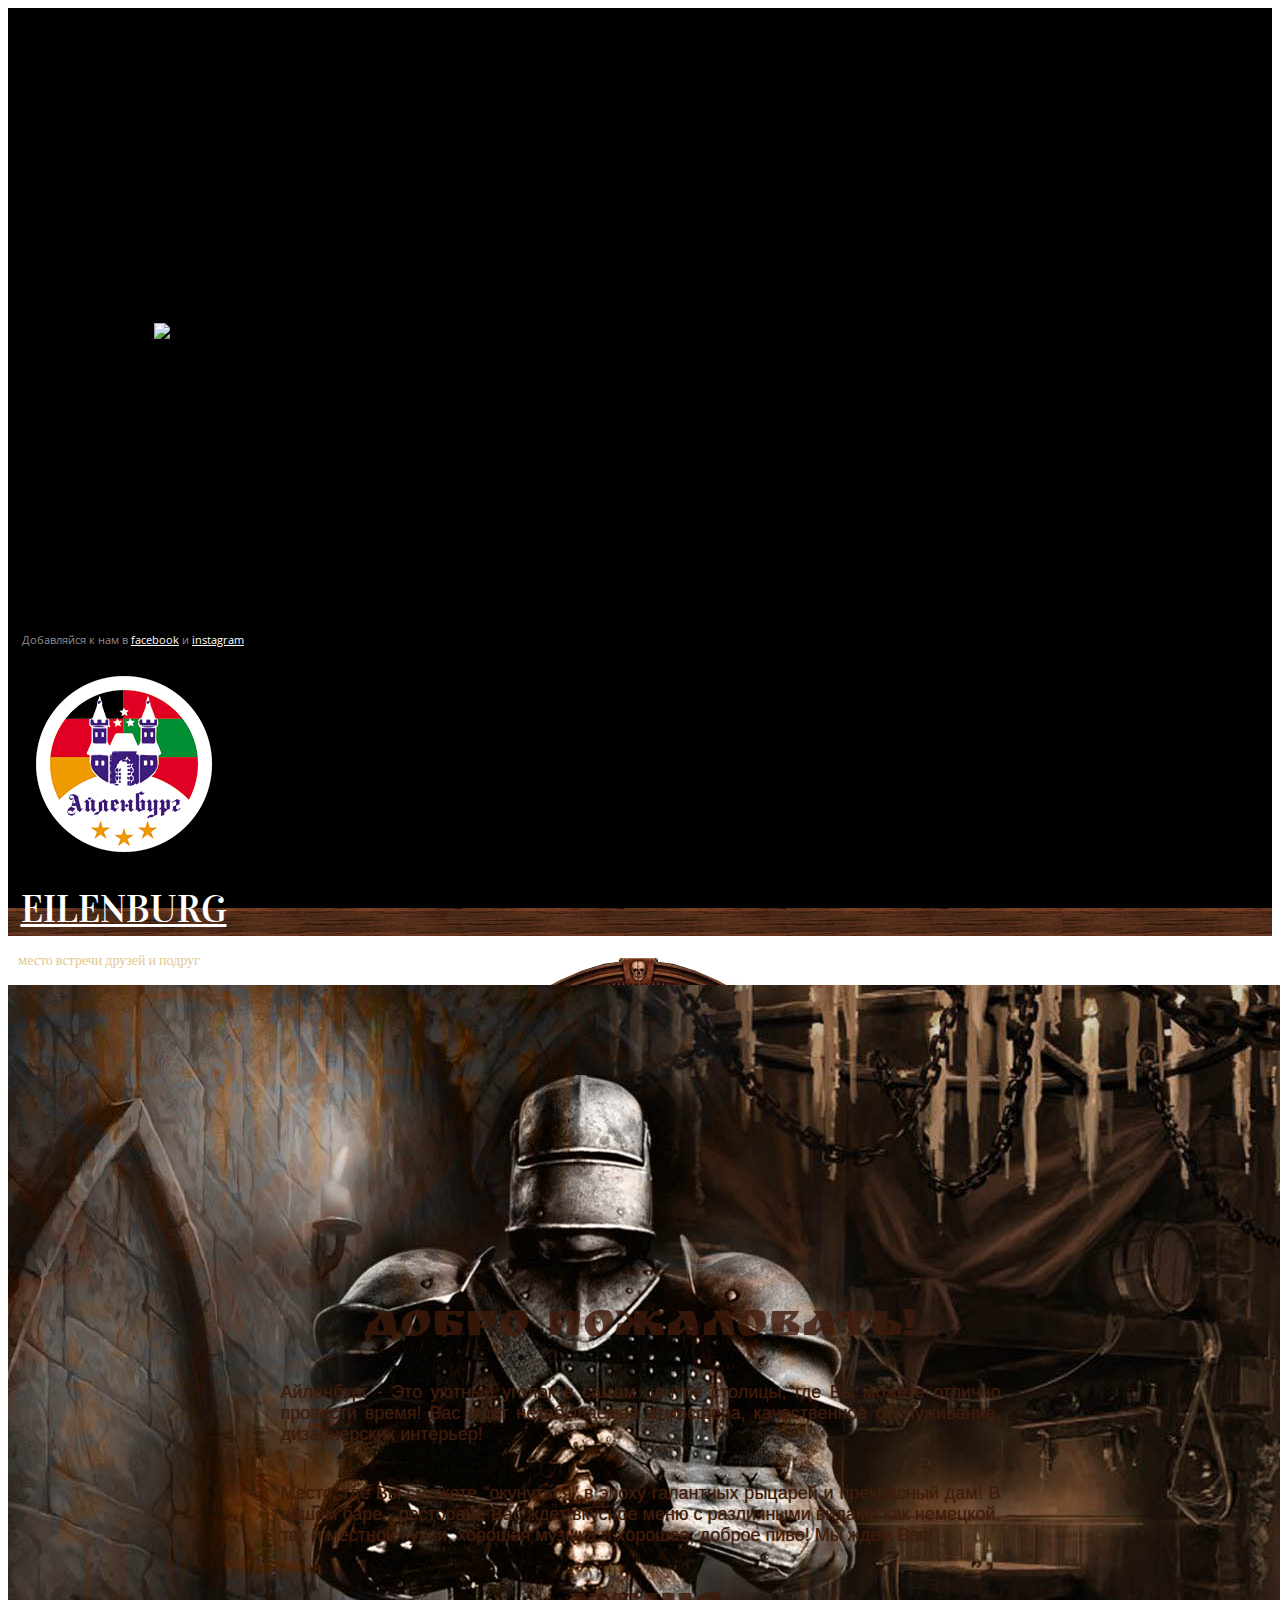
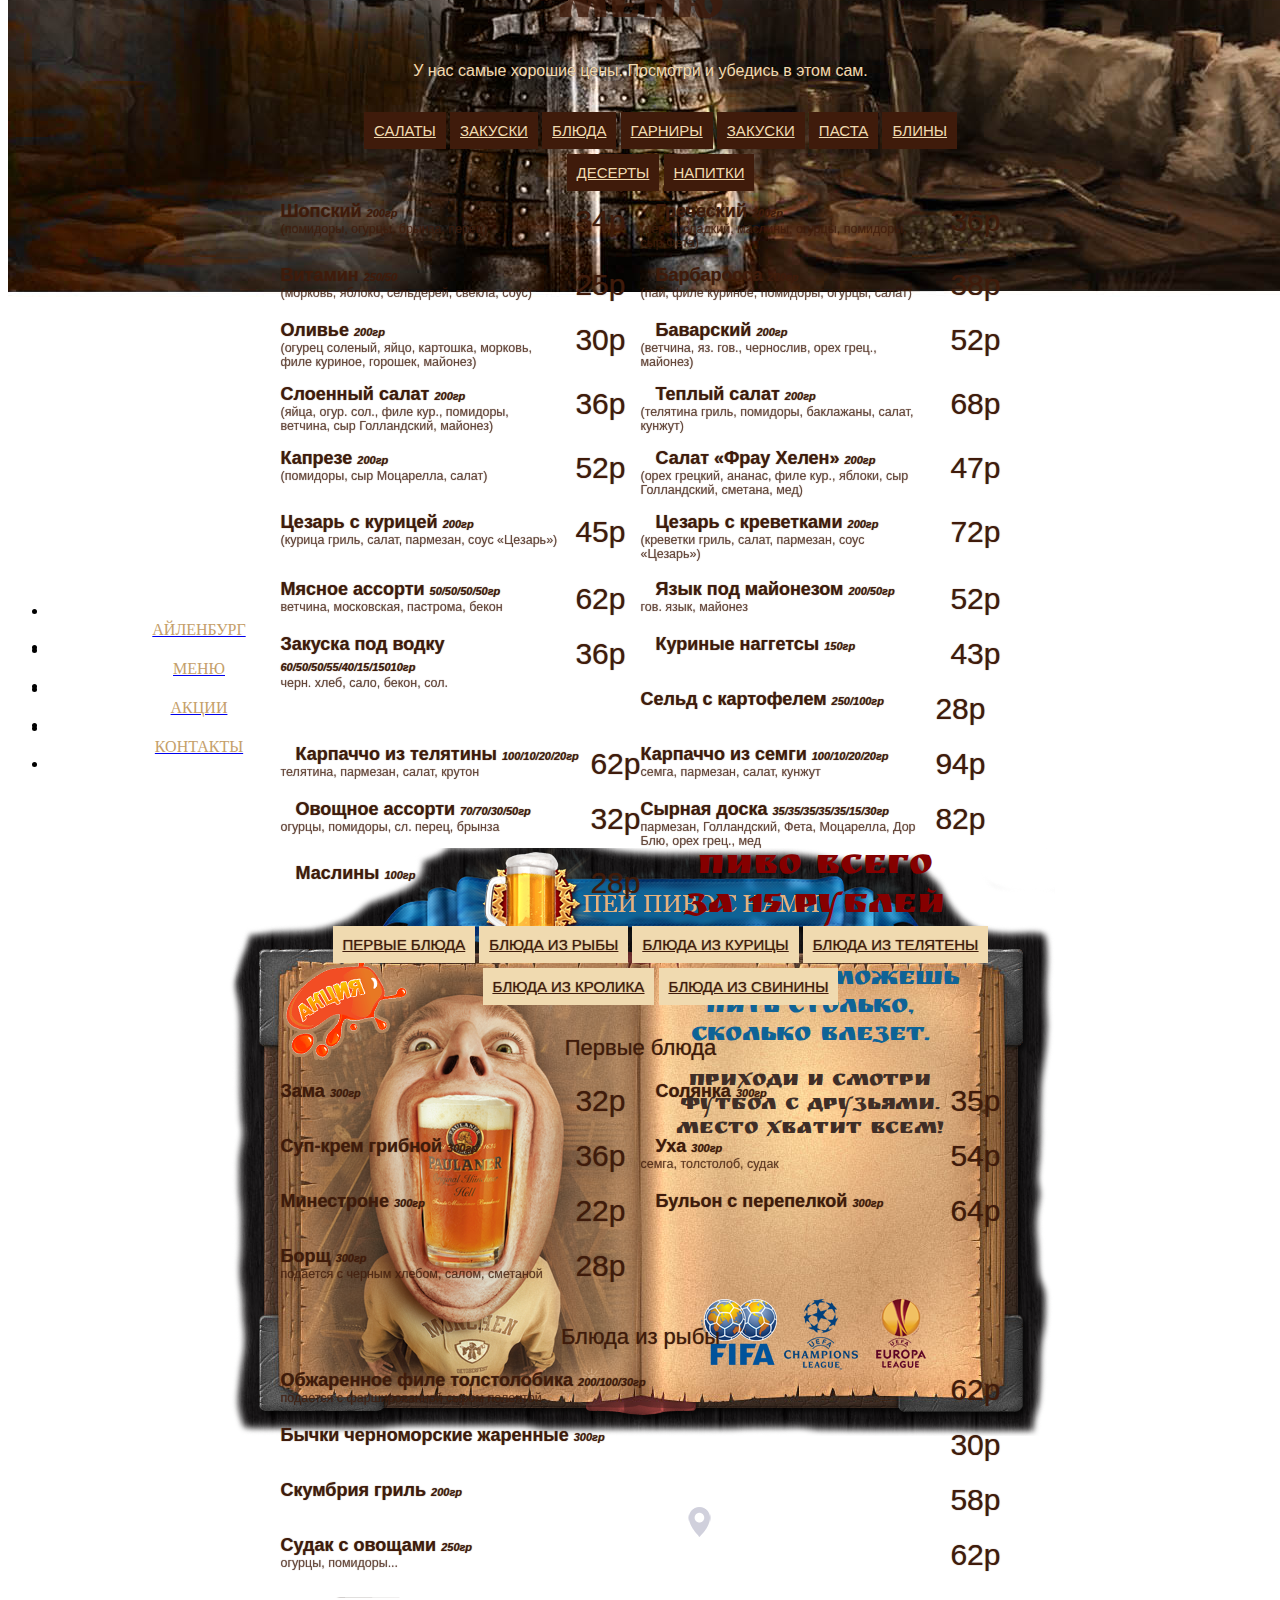
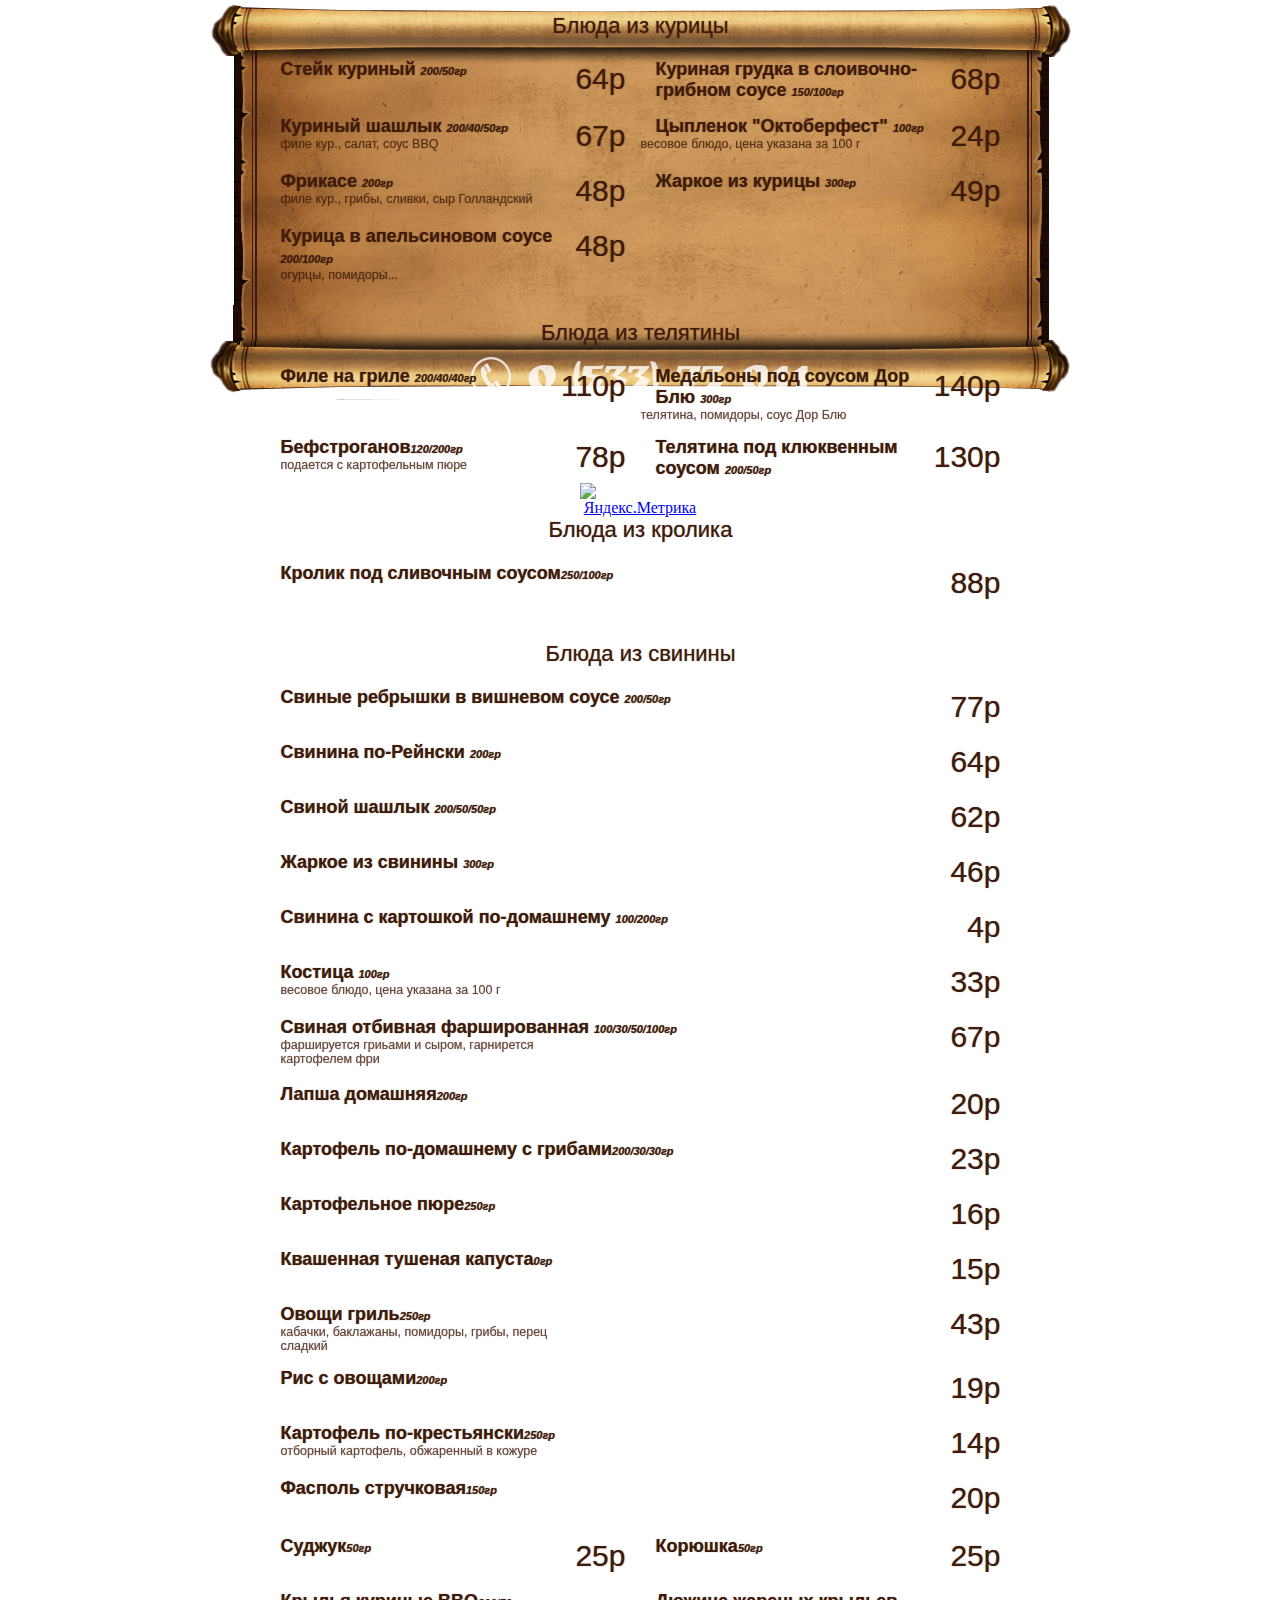
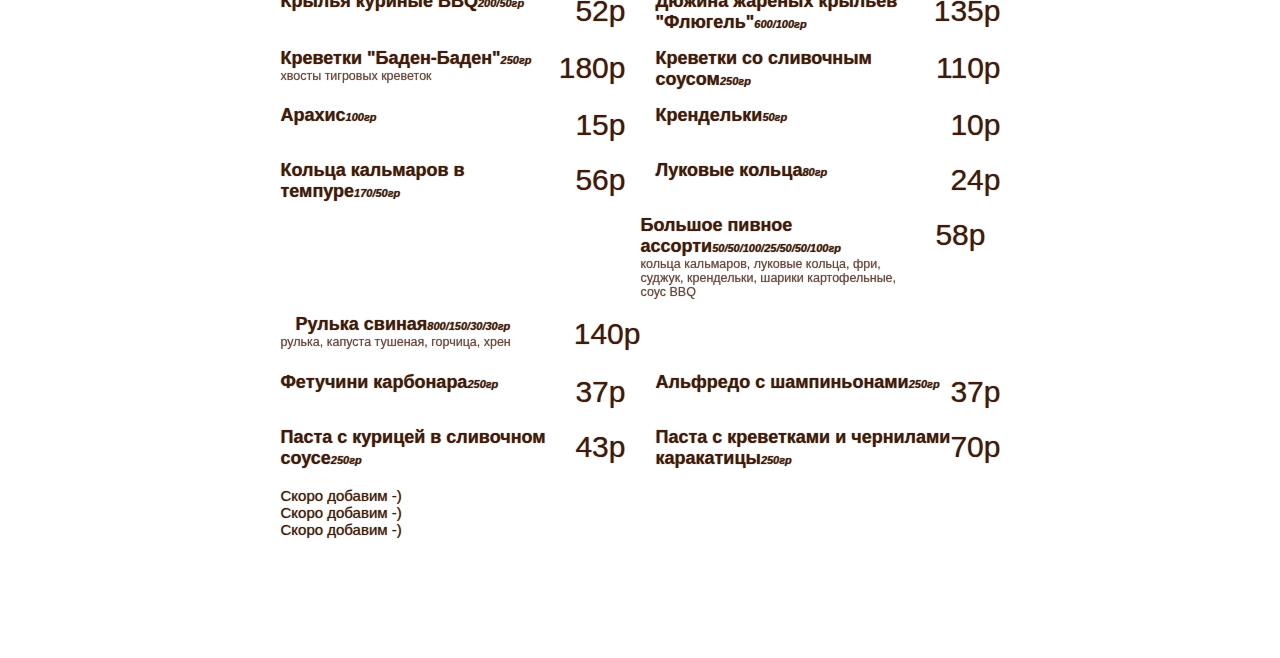
==== commit 3ec17054: "first commit" ====
--- a/index.html
+++ b/index.html
@@ -6,7 +6,7 @@
     <meta name="viewport" content="width=980">
     <meta name="format-detection" content="telephone=no">
 
-    <meta http-equiv="Content-Type" content="text/html; charset=UTF-8">
+    <meta http-equiv="Content-Type" content="text/html; charset=utf-8">
 
     <link href="http://templates.cms-guide.com//43664/assets/css/reset.css" rel="stylesheet" type="text/css">
 
@@ -173,7 +173,7 @@
      style="width: 250px; height: 25px; top: 10px; left: 363px; z-index: 20002;">
     <div class="mjs-object-content"><p style="text-align:center;"><span
             style="font-family:'Open Sans';font-size:11px;color:#8f8e8e;">Добавляйся к нам в <a
-            href="" target="_blank" style="color:#ffffff;">вКонтакте</a> и <a
+            href="" target="_blank" style="color:#ffffff;">facebook</a> и <a
             href="" target="_blank" style="color:#ffffff;">instagram</a> </span></p>
     </div>
 </div>
